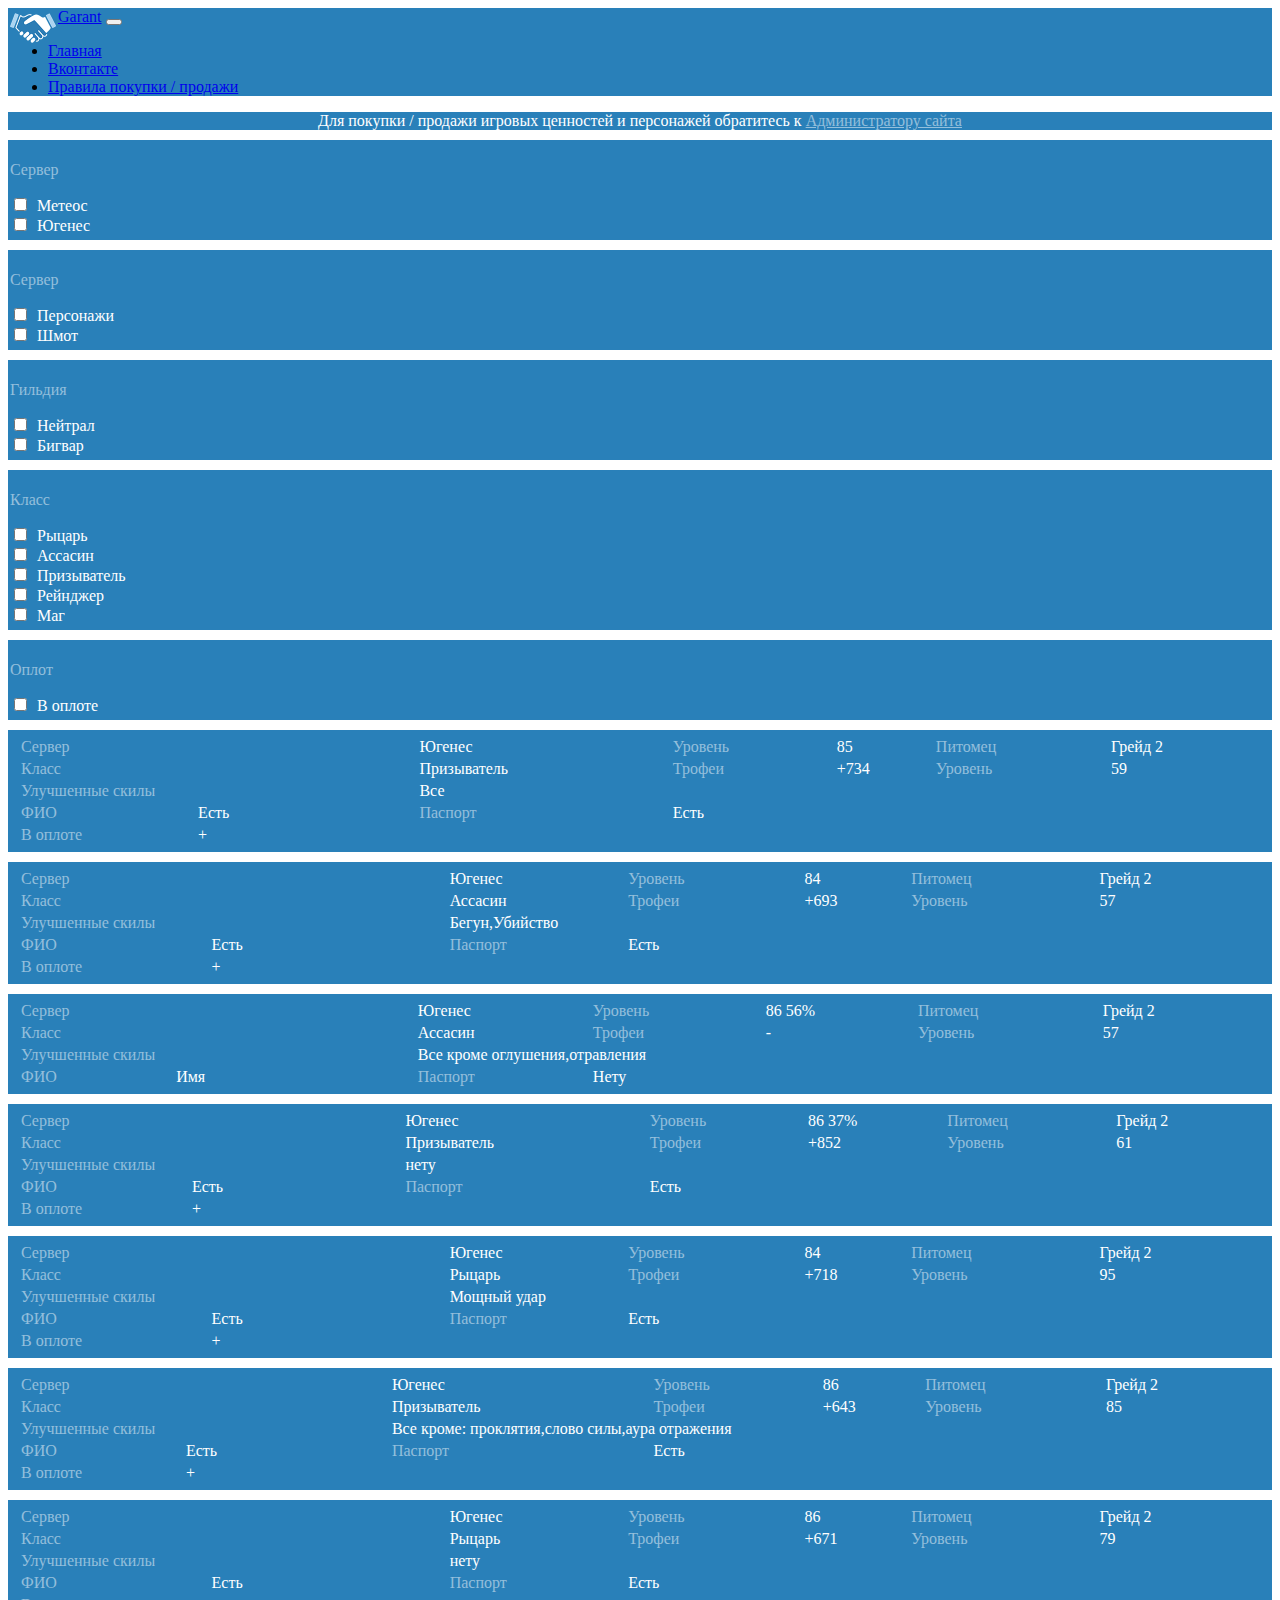
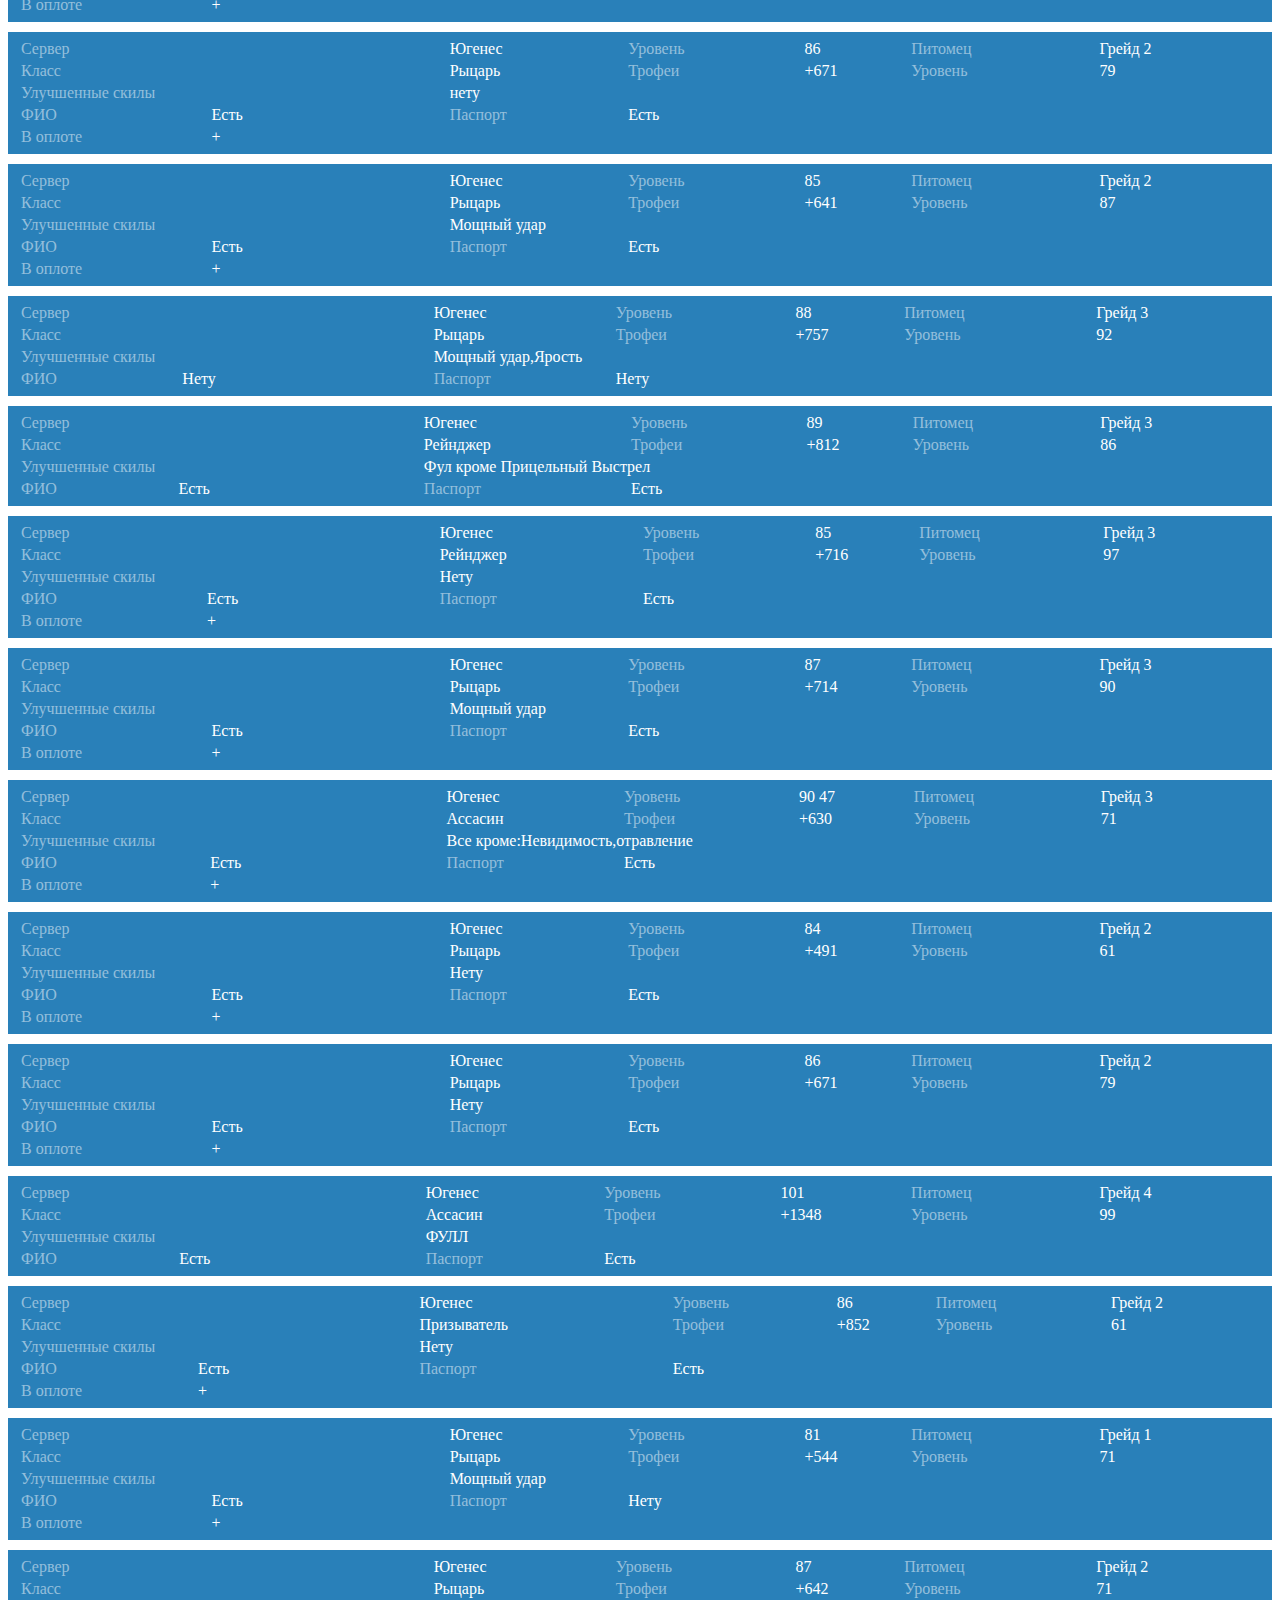
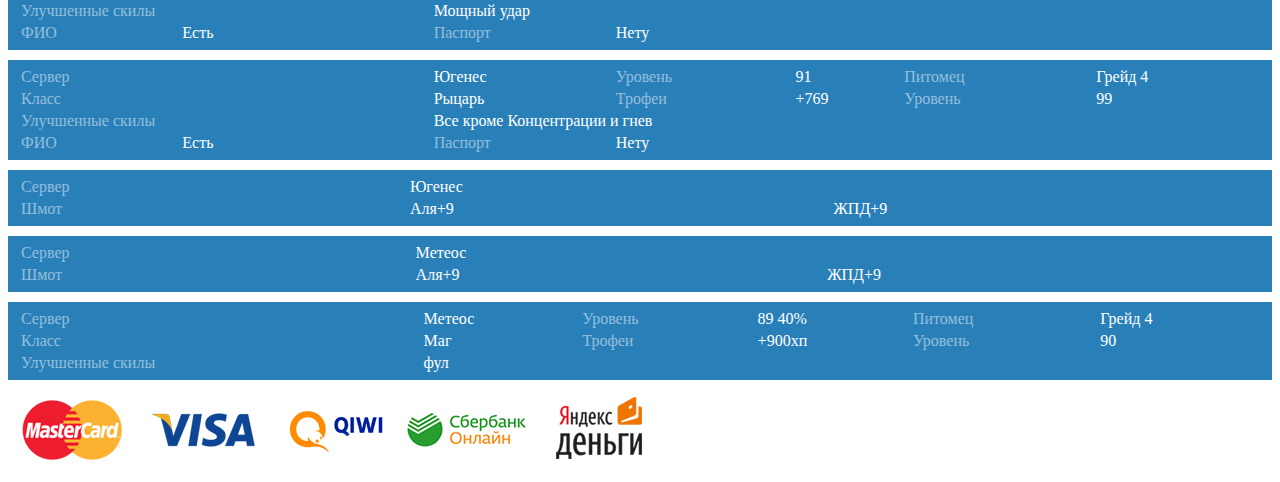
==== pers.html @ db68193c "Доавил персов из первого столбца" ====
<!DOCTYPE html>
<html>
<head>
	<title>Garant</title>
	<meta charset="utf-8">
	<meta name="language" content="ru">
	<meta name="keywords" content="">
	<meta name="description" content="">
	<meta name="viewport" content="width=device-width, initial-scale=1, user-scalable=yes, shrink-to-fit=no">
	<link rel="icon" href="img/21.png" type="images/png">
	<link rel="stylesheet" href="style.css">
	<link rel="stylesheet" href="https://maxcdn.bootstrapcdn.com/bootstrap/4.0.0-beta/css/bootstrap.min.css" integrity="sha384-/Y6pD6FV/Vv2HJnA6t+vslU6fwYXjCFtcEpHbNJ0lyAFsXTsjBbfaDjzALeQsN6M" crossorigin="anonymous">
			<!-- Put this script tag to the <head> of your page -->
<script type="text/javascript" src="https://vk.com/js/api/openapi.js?147"></script>
</head>
<body>
	<header class="container">
			<nav class="navbar navbar-expand-md navbar-dark MColor">
				<a class="navbar-brand" href="/">
					<img src="LOGO.png" class="LOGO" alt="">Garant</a>
				<button class="navbar-toggler" type="button" data-toggle="collapse" data-target="#navbarNav" aria-controls="navbarNav" aria-expanded="false" aria-label="Toggle navigation">
					<span class="navbar-toggler-icon"></span>
				</button>
				<div class="collapse navbar-collapse" id="navbarNav">
					<ul class="navbar-nav">
						<li class="nav-item">
							<a class="nav-link active" href="/">Главная</a>
						</li>
						<li class="nav-item">
							<a class="nav-link" target="_blank" href="https://vk.com/vladr2oboje">Вконтакте</a>
						</li>
						<li class="nav-item">
							<a class="nav-link" href="pravila.html ">Правила покупки / продажи</a>
						</li>
					</ul>
				</div>
			</nav>
	</header>

	<div class="toto container">
		<div class="row">
			<div class="col-3"></div>
			<div class="col-9">
				<p>Для покупки / продажи игровых ценностей и персонажей обратитесь к <a target="_blank" href="https://vk.com/write112931005">Администратору сайта</a></p>
			</div>
		</div>
	</div>
	
	<main class="container">
		<div class="row">
			<div class="col-md-3">
				<div class="container">
				<div class="row">
				<div class="col col-md-12 sort" id="sortser">
					<p class="name">Сервер</p>
					<label><input type="checkbox">Метеос</label>
					<label><input type="checkbox">Югенес</label>
				</div>
				<div class="sort col col-md-12" id="sorttype">
					<p class="name">Сервер</p>
					<label><input type="checkbox">Персонажи</label>
					<label><input type="checkbox">Шмот</label>
				</div>
				<div class="sort col col-md-12" id="sortnl">
					<p class="name">Гильдия</p>
					<label><input type="checkbox">Нейтрал</label>
					<label><input type="checkbox">Бигвар</label>
				</div>
				<div class="sort col col-md-12" id="sortcl">
					<p class="name">Класс</p>
					<label><input type="checkbox">Рыцарь</label>
					<label><input type="checkbox">Ассасин</label>
					<label><input type="checkbox">Призыватель</label>
					<label><input type="checkbox">Рейнджер</label>
					<label><input type="checkbox">Маг</label>
				</div>
				<div class="col col-md-12 sort" id="sortopl">
					<p class="name">Оплот</p>
					<label><input type="checkbox">В оплоте</label>
				</div>
				</div>
				</div>
			</div>
			<div class="col-md-9">
				<div class="pers">
					<table>
					<tr><td class="name">Сервер</td><td class="nl">Персонажи</td><td>Югенес</td><td class="name">Уровень</td><td>85</td><td class="name">Питомец</td><td>Грейд 2</td></tr>
					<tr><td class="name">Класс</td><td class="nl">Нейтрал</td><td>Призыватель</td><td class="name">Трофеи</td><td>+734</td><td class="name">Уровень</td><td>59</td></tr>
					<tr><td colspan="2" class="name">Улучшенные скилы</td><td colspan="5">Все</td></tr>
					<tr><td class="name">ФИО</td><td>Есть</td><td class="name">Паспорт</td><td>Есть</td></tr>
					<tr><td class="name">В оплоте</td><td>+</td></tr>

					</table>
				</div> 
				<div class="pers">
					<table>
					<tr><td class="name">Сервер</td><td class="nl">Персонажи</td><td>Югенес</td><td class="name">Уровень</td><td>84</td><td class="name">Питомец</td><td>Грейд 2</td></tr>
					<tr><td class="name">Класс</td><td class="nl">Нейтрал</td><td>Ассасин</td><td class="name">Трофеи</td><td>+693</td><td class="name">Уровень</td><td>57</td></tr>
					<tr><td colspan="2" class="name">Улучшенные скилы</td><td colspan="5">Бегун,Убийство</td></tr>
					<tr><td class="name">ФИО</td><td>Есть</td><td class="name">Паспорт</td><td>Есть</td></tr>
					<tr><td class="name">В оплоте</td><td>+</td></tr>

					</table>
				</div> 
				<div class="pers">
					<table>
					<tr><td class="name">Сервер</td><td class="nl">Персонажи</td><td>Югенес</td><td class="name">Уровень</td><td>86 56%</td><td class="name">Питомец</td><td>Грейд 2</td></tr>
					<tr><td class="name">Класс</td><td class="nl">Нейтрал</td><td>Ассасин</td><td class="name">Трофеи</td><td>-</td><td class="name">Уровень</td><td>57</td></tr>
					<tr><td colspan="2" class="name">Улучшенные скилы</td><td colspan="5">Все кроме оглушения,отравления
					<tr><td class="name">ФИО</td><td>Имя</td><td class="name">Паспорт</td><td>Нету</td></tr>

					</table>
				</div>
				<div class="pers">
					<table>
					<tr><td class="name">Сервер</td><td class="nl">Персонажи</td><td>Югенес</td><td class="name">Уровень</td><td>86 37%</td><td class="name">Питомец</td><td>Грейд 2</td></tr>
					<tr><td class="name">Класс</td><td class="nl">Нейтрал</td><td>Призыватель</td><td class="name">Трофеи</td><td>+852</td><td class="name">Уровень</td><td>61</td></tr>
					<tr><td colspan="2" class="name">Улучшенные скилы</td><td colspan="5">нету</td></tr>
					<tr><td class="name">ФИО</td><td>Есть</td><td class="name">Паспорт</td><td>Есть</td></tr>
					<tr><td class="name">В оплоте</td><td>+</td></tr>

					</table>
				</div> 
				<div class="pers">
					<table>
					<tr><td class="name">Сервер</td><td class="nl">Персонажи</td><td>Югенес</td><td class="name">Уровень</td><td>84</td><td class="name">Питомец</td><td>Грейд 2</td></tr>
					<tr><td class="name">Класс</td><td class="nl">Нейтрал</td><td>Рыцарь</td><td class="name">Трофеи</td><td>+718</td><td class="name">Уровень</td><td>95</td></tr>
					<tr><td colspan="2" class="name">Улучшенные скилы</td><td colspan="5">Мощный удар</td></tr>
					<tr><td class="name">ФИО</td><td>Есть</td><td class="name">Паспорт</td><td>Есть</td></tr>
					<tr><td class="name">В оплоте</td><td>+</td></tr>

					</table>
				</div> 
				<div class="pers">
					<table>
					<tr><td class="name">Сервер</td><td class="nl">Персонажи</td><td>Югенес</td><td class="name">Уровень</td><td>86</td><td class="name">Питомец</td><td>Грейд 2</td></tr>
					<tr><td class="name">Класс</td><td class="nl">Нейтрал</td><td>Призыватель</td><td class="name">Трофеи</td><td>+643</td><td class="name">Уровень</td><td>85</td></tr>
					<tr><td colspan="2" class="name">Улучшенные скилы</td><td colspan="5">Все кроме: проклятия,слово силы,аура отражения</td></tr>
					<tr><td class="name">ФИО</td><td>Есть</td><td class="name">Паспорт</td><td>Есть</td></tr>
					<tr><td class="name">В оплоте</td><td>+</td></tr>

					</table>
				</div>
				<div class="pers">
					<table>
					<tr><td class="name">Сервер</td><td class="nl">Персонажи</td><td>Югенес</td><td class="name">Уровень</td><td>86</td><td class="name">Питомец</td><td>Грейд 2</td></tr>
					<tr><td class="name">Класс</td><td class="nl">Нейтрал</td><td>Рыцарь</td><td class="name">Трофеи</td><td>+671</td><td class="name">Уровень</td><td>79</td></tr>
					<tr><td colspan="2" class="name">Улучшенные скилы</td><td colspan="5">нету</td></tr>
					<tr><td class="name">ФИО</td><td>Есть</td><td class="name">Паспорт</td><td>Есть</td></tr>
					<tr><td class="name">В оплоте</td><td>+</td></tr>

					</table>
				</div>
				<div class="pers">
					<table>
					<tr><td class="name">Сервер</td><td class="nl">Персонажи</td><td>Югенес</td><td class="name">Уровень</td><td>86</td><td class="name">Питомец</td><td>Грейд 2</td></tr>
					<tr><td class="name">Класс</td><td class="nl">Нейтрал</td><td>Рыцарь</td><td class="name">Трофеи</td><td>+671</td><td class="name">Уровень</td><td>79</td></tr>
					<tr><td colspan="2" class="name">Улучшенные скилы</td><td colspan="5">нету</td></tr>
					<tr><td class="name">ФИО</td><td>Есть</td><td class="name">Паспорт</td><td>Есть</td></tr>
					<tr><td class="name">В оплоте</td><td>+</td></tr>

					</table>
				</div>
				<div class="pers">
					<table>
					<tr><td class="name">Сервер</td><td class="nl">Персонажи</td><td>Югенес</td><td class="name">Уровень</td><td>85</td><td class="name">Питомец</td><td>Грейд 2</td></tr>
					<tr><td class="name">Класс</td><td class="nl">Нейтрал</td><td>Рыцарь</td><td class="name">Трофеи</td><td>+641</td><td class="name">Уровень</td><td>87</td></tr>
					<tr><td colspan="2" class="name">Улучшенные скилы</td><td colspan="5">Мощный удар</td></tr>
					<tr><td class="name">ФИО</td><td>Есть</td><td class="name">Паспорт</td><td>Есть</td></tr>
					<tr><td class="name">В оплоте</td><td>+</td></tr>

					</table>
				</div>
				<div class="pers">
					<table>
					<tr><td class="name">Сервер</td><td class="nl">Персонажи</td><td>Югенес</td><td class="name">Уровень</td><td>88</td><td class="name">Питомец</td><td>Грейд 3</td></tr>
					<tr><td class="name">Класс</td><td class="nl">Нейтрал</td><td>Рыцарь</td><td class="name">Трофеи</td><td>+757</td><td class="name">Уровень</td><td>92</td></tr>
					<tr><td colspan="2" class="name">Улучшенные скилы</td><td colspan="5">Мощный удар,Ярость</td></tr>
					<tr><td class="name">ФИО</td><td>Нету</td><td class="name">Паспорт</td><td>Нету</td></tr>
					</table>
				</div>
				</div>
				<div class="pers">
					<table>
					<tr><td class="name">Сервер</td><td class="nl">Персонажи</td><td>Югенес</td><td class="name">Уровень</td><td>89</td><td class="name">Питомец</td><td>Грейд 3</td></tr>
					<tr><td class="name">Класс</td><td class="nl">Нейтрал</td><td>Рейнджер</td><td class="name">Трофеи</td><td>+812</td><td class="name">Уровень</td><td>86</td></tr>
					<tr><td colspan="2" class="name">Улучшенные скилы</td><td colspan="5">Фул кроме Прицельный Выстрел</td></tr>
					<tr><td class="name">ФИО</td><td>Есть</td><td class="name">Паспорт</td><td>Есть</td></tr>
					</table>
				</div>
				<div class="pers">
					<table>
					<tr><td class="name">Сервер</td><td class="nl">Персонажи</td><td>Югенес</td><td class="name">Уровень</td><td>85</td><td class="name">Питомец</td><td>Грейд 3</td></tr>
					<tr><td class="name">Класс</td><td class="nl">Нейтрал</td><td>Рейнджер</td><td class="name">Трофеи</td><td>+716</td><td class="name">Уровень</td><td>97</td></tr>
					<tr><td colspan="2" class="name">Улучшенные скилы</td><td colspan="5">Нету</td></tr>
					<tr><td class="name">ФИО</td><td>Есть</td><td class="name">Паспорт</td><td>Есть</td></tr>
					<tr><td class="name">В оплоте</td><td>+</td></tr>
					</table>
				</div>
				<div class="pers">
					<table>
					<tr><td class="name">Сервер</td><td class="nl">Персонажи</td><td>Югенес</td><td class="name">Уровень</td><td>87</td><td class="name">Питомец</td><td>Грейд 3</td></tr>
					<tr><td class="name">Класс</td><td class="nl">Нейтрал</td><td>Рыцарь</td><td class="name">Трофеи</td><td>+714</td><td class="name">Уровень</td><td>90</td></tr>
					<tr><td colspan="2" class="name">Улучшенные скилы</td><td colspan="5">Мощный удар</td></tr>
					<tr><td class="name">ФИО</td><td>Есть</td><td class="name">Паспорт</td><td>Есть</td></tr>
					<tr><td class="name">В оплоте</td><td>+</td></tr>
					</table>
				</div>
				<div class="pers">
					<table>
					<tr><td class="name">Сервер</td><td class="nl">Персонажи</td><td>Югенес</td><td class="name">Уровень</td><td>90 47</td><td class="name">Питомец</td><td>Грейд 3</td></tr>
					<tr><td class="name">Класс</td><td class="nl">Нейтрал</td><td>Ассасин</td><td class="name">Трофеи</td><td>+630</td><td class="name">Уровень</td><td>71</td></tr>
					<tr><td colspan="2" class="name">Улучшенные скилы</td><td colspan="5"> Все кроме:Невидимость,отравление</td></tr>
					<tr><td class="name">ФИО</td><td>Есть</td><td class="name">Паспорт</td><td>Есть</td></tr>
					<tr><td class="name">В оплоте</td><td>+</td></tr>
					</table>
				</div>
				<div class="pers">
					<table>
					<tr><td class="name">Сервер</td><td class="nl">Персонажи</td><td>Югенес</td><td class="name">Уровень</td><td>84</td><td class="name">Питомец</td><td>Грейд 2</td></tr>
					<tr><td class="name">Класс</td><td class="nl">Нейтрал</td><td>Рыцарь</td><td class="name">Трофеи</td><td>+491</td><td class="name">Уровень</td><td>61</td></tr>
					<tr><td colspan="2" class="name">Улучшенные скилы</td><td colspan="5">Нету</td></tr>
					<tr><td class="name">ФИО</td><td>Есть</td><td class="name">Паспорт</td><td>Есть</td></tr>
					<tr><td class="name">В оплоте</td><td>+</td></tr>
					</table>
				</div>
				<div class="pers">
					<table>
					<tr><td class="name">Сервер</td><td class="nl">Персонажи</td><td>Югенес</td><td class="name">Уровень</td><td>86</td><td class="name">Питомец</td><td>Грейд 2</td></tr>
					<tr><td class="name">Класс</td><td class="nl">Нейтрал</td><td>Рыцарь</td><td class="name">Трофеи</td><td>+671</td><td class="name">Уровень</td><td>79</td></tr>
					<tr><td colspan="2" class="name">Улучшенные скилы</td><td colspan="5">Нету</td></tr>
					<tr><td class="name">ФИО</td><td>Есть</td><td class="name">Паспорт</td><td>Есть</td></tr>
					<tr><td class="name">В оплоте</td><td>+</td></tr>
					</table>
				</div>
				<div class="pers">
					<table>
					<tr><td class="name">Сервер</td><td class="nl">Персонажи</td><td>Югенес</td><td class="name">Уровень</td><td>101</td><td class="name">Питомец</td><td>Грейд 4</td></tr>
					<tr><td class="name">Класс</td><td class="nl">Нейтрал</td><td>Ассасин</td><td class="name">Трофеи</td><td>+1348</td><td class="name">Уровень</td><td>99</td></tr>
					<tr><td colspan="2" class="name">Улучшенные скилы</td><td colspan="5">ФУЛЛ</td></tr>
					<tr><td class="name">ФИО</td><td>Есть</td><td class="name">Паспорт</td><td>Есть</td></tr>
					</table>
				</div>
				<div class="pers">
					<table>
					<tr><td class="name">Сервер</td><td class="nl">Персонажи</td><td>Югенес</td><td class="name">Уровень</td><td>86</td><td class="name">Питомец</td><td>Грейд 2</td></tr>
					<tr><td class="name">Класс</td><td class="nl">Нейтрал</td><td>Призыватель</td><td class="name">Трофеи</td><td>+852</td><td class="name">Уровень</td><td>61</td></tr>
					<tr><td colspan="2" class="name">Улучшенные скилы</td><td colspan="5">Нету</td></tr>
					<tr><td class="name">ФИО</td><td>Есть</td><td class="name">Паспорт</td><td>Есть</td></tr>
					<tr><td class="name">В оплоте</td><td>+</td></tr>
					</table>
				</div>
				<div class="pers">
					<table>
					<tr><td class="name">Сервер</td><td class="nl">Персонажи</td><td>Югенес</td><td class="name">Уровень</td><td>81</td><td class="name">Питомец</td><td>Грейд 1</td></tr>
					<tr><td class="name">Класс</td><td class="nl">Нейтрал</td><td>Рыцарь</td><td class="name">Трофеи</td><td>+544</td><td class="name">Уровень</td><td>71</td></tr>
					<tr><td colspan="2" class="name">Улучшенные скилы</td><td colspan="5">Мощный удар</td></tr>
					<tr><td class="name">ФИО</td><td>Есть</td><td class="name">Паспорт</td><td>Нету</td></tr>
					<tr><td class="name">В оплоте</td><td>+</td></tr>
					</table>
				</div>
				<div class="pers">
					<table>
					<tr><td class="name">Сервер</td><td class="nl">Персонажи</td><td>Югенес</td><td class="name">Уровень</td><td>87</td><td class="name">Питомец</td><td>Грейд 2</td></tr>
					<tr><td class="name">Класс</td><td class="nl">Нейтрал</td><td>Рыцарь</td><td class="name">Трофеи</td><td>+642</td><td class="name">Уровень</td><td>71</td></tr>
					<tr><td colspan="2" class="name">Улучшенные скилы</td><td colspan="5">Мощный удар</td></tr>
					<tr><td class="name">ФИО</td><td>Есть</td><td class="name">Паспорт</td><td>Нету</td></tr>
					</table>
				</div>
				<div class="pers">
					<table>
					<tr><td class="name">Сервер</td><td class="nl">Персонажи</td><td>Югенес</td><td class="name">Уровень</td><td>91</td><td class="name">Питомец</td><td>Грейд 4</td></tr>
					<tr><td class="name">Класс</td><td class="nl">Нейтрал</td><td>Рыцарь</td><td class="name">Трофеи</td><td>+769</td><td class="name">Уровень</td><td>99</td></tr>
					<tr><td colspan="2" class="name">Улучшенные скилы</td><td colspan="5">Все кроме Концентрации и гнев </td></tr>
					<tr><td class="name">ФИО</td><td>Есть</td><td class="name">Паспорт</td><td>Нету</td></tr>
					</table>
				</div>





				<div class="pers">
					<table>
					<tr><td class="name">Сервер</td><td>Югенес</td> </tr>
					<tr><td class="name">Шмот</td><td>Аля+9</td><td>ЖПД+9</td></tr>
					</table>
				</div>
				<div class="pers">
					<table>
					<tr><td class="name">Сервер</td><td>Метеос</td> </tr>
					<tr><td class="name">Шмот</td><td>Аля+9</td><td>ЖПД+9</td></tr>
					</table>
				</div>
				<div class="pers">
					<table>
					<tr><td class="name">Сервер</td><td class="nl">Персонажи</td><td>Метеос</td><td class="name">Уровень</td><td>89 40%</td><td class="name">Питомец</td><td>Грейд 4</td></tr>
					<tr><td class="name">Класс</td><td class="nl">Бигвар</td><td>Маг</td><td class="name">Трофеи</td><td>+900хп</td><td class="name">Уровень</td><td>90</td></tr>
					<tr><td colspan="2" class="name">Улучшенные скилы</td><td colspan="5">фул</td></tr>
					</table>
				</div> 
			</div>
		</div>
		<div class="payments text-center">
			<img src="img/mastercard.png" alt="">
			<img src="img/visa.png" alt="">
			<img src="img/qiwi.png" alt="">
			<img src="img/sberbank.png" alt="">
			<img src="img/yandexmoney.png" alt="">
		</div>
	</main>
<script src="http://code.jquery.com/jquery-3.2.1.min.js" integrity="sha256-hwg4gsxgFZhOsEEamdOYGBf13FyQuiTwlAQgxVSNgt4=" crossorigin="anonymous"></script>
<script src="https://cdnjs.cloudflare.com/ajax/libs/popper.js/1.11.0/umd/popper.min.js" integrity="sha384-b/U6ypiBEHpOf/4+1nzFpr53nxSS+GLCkfwBdFNTxtclqqenISfwAzpKaMNFNmj4" crossorigin="anonymous"></script>
<script src="https://maxcdn.bootstrapcdn.com/bootstrap/4.0.0-beta/js/bootstrap.min.js" integrity="sha384-h0AbiXch4ZDo7tp9hKZ4TsHbi047NrKGLO3SEJAg45jXxnGIfYzk4Si90RDIqNm1" crossorigin="anonymous"></script>

<script type="text/javascript">
	let allsort;
	function sort(path) {
		allsort += 1;
		let notall = true;
		$(path + ' input').each(function(){
			let text = $(this).parent().text();
			if ($(this).prop('checked')) {
				notall = false;
				$('td:contains("' + text +'")').parents(".pers").each(function(){
					$(this).val(parseInt($(this).val()) + 1);
				});
			}
		});
		if (notall) {
			$(".pers").each(function(){
				$(this).val(parseInt($(this).val()) + 1);
			});
		}
	}

	function hideshow() {
		$(".pers").each(function(){
			if (parseInt($(this).val()) == allsort) {
				$(this).slideDown();
			} else {
				$(this).slideUp();
			}
		});
	}

	$('.sort input').click(function(){
		allsort = 0;
		$(".pers").val(0);
		sort("#sortser");
		sort("#sorttype");
		sort("#sortnl");
		sort("#sortcl");
		sort("#sortopl");
		hideshow();
	});

</script>
</body>
</html>
---- style.css ----
.LOGO{
	position: absolute;
	margin: -5px 0 0 -50px;
}
.navbar-brand{
	padding-left: 50px;
}
.navbar-brand img{
	width: 50px;
	height: 50px;
}
.MColor{
	background-color: #2980b9;
}
.main-bages{
	margin: 30px 0;
}
.main-bages p{
	background-color: #2980b9;
	line-height: 100px;
	color: white;
	transition: all 0.2s 0.0s ease;
	margin: 0;
}
.main-bages a:hover{
	text-decoration: none;
}
.main-bages a:hover p{
	background-color: #3498db;
	font-size: 1.5em;
}
.comment_label{
	line-height: 40px;
	color: white;
	font-size: 1em;
}
.pers{
	background-color: #2980b9;
	margin: 10px 0;
	padding: 5px 10px;
}
.pers td{
	color: white;
}
.pers p{
	color: white;
	display: inline-block;
}
.pers table{
	width: 100%;
}
.pers .name{
	color: rgba(255,255,255,.5);
}
.pers .nl{
	color: #2980b9;
}
.sort{
	background-color: #2980b9;
	margin: 10px 0;
	padding: 5px 2px !important;
}
.sort label{
	color: white;
	display: block;
}
.sort input{
	margin-right: 10px;
}
.sort .name{
	color: rgba(255,255,255,.5);
}
.toto {
	background-color:  #2980b9;
	background-clip: content-box;
	margin-top: 10px;
	color: white;
}
.toto p{
	margin: 5px 10px;
	text-align: center;
}
.toto a{
	color: rgba(255,255,255,.5);
}
.toto a:hover{
	color: rgba(255,255,255,1);
}
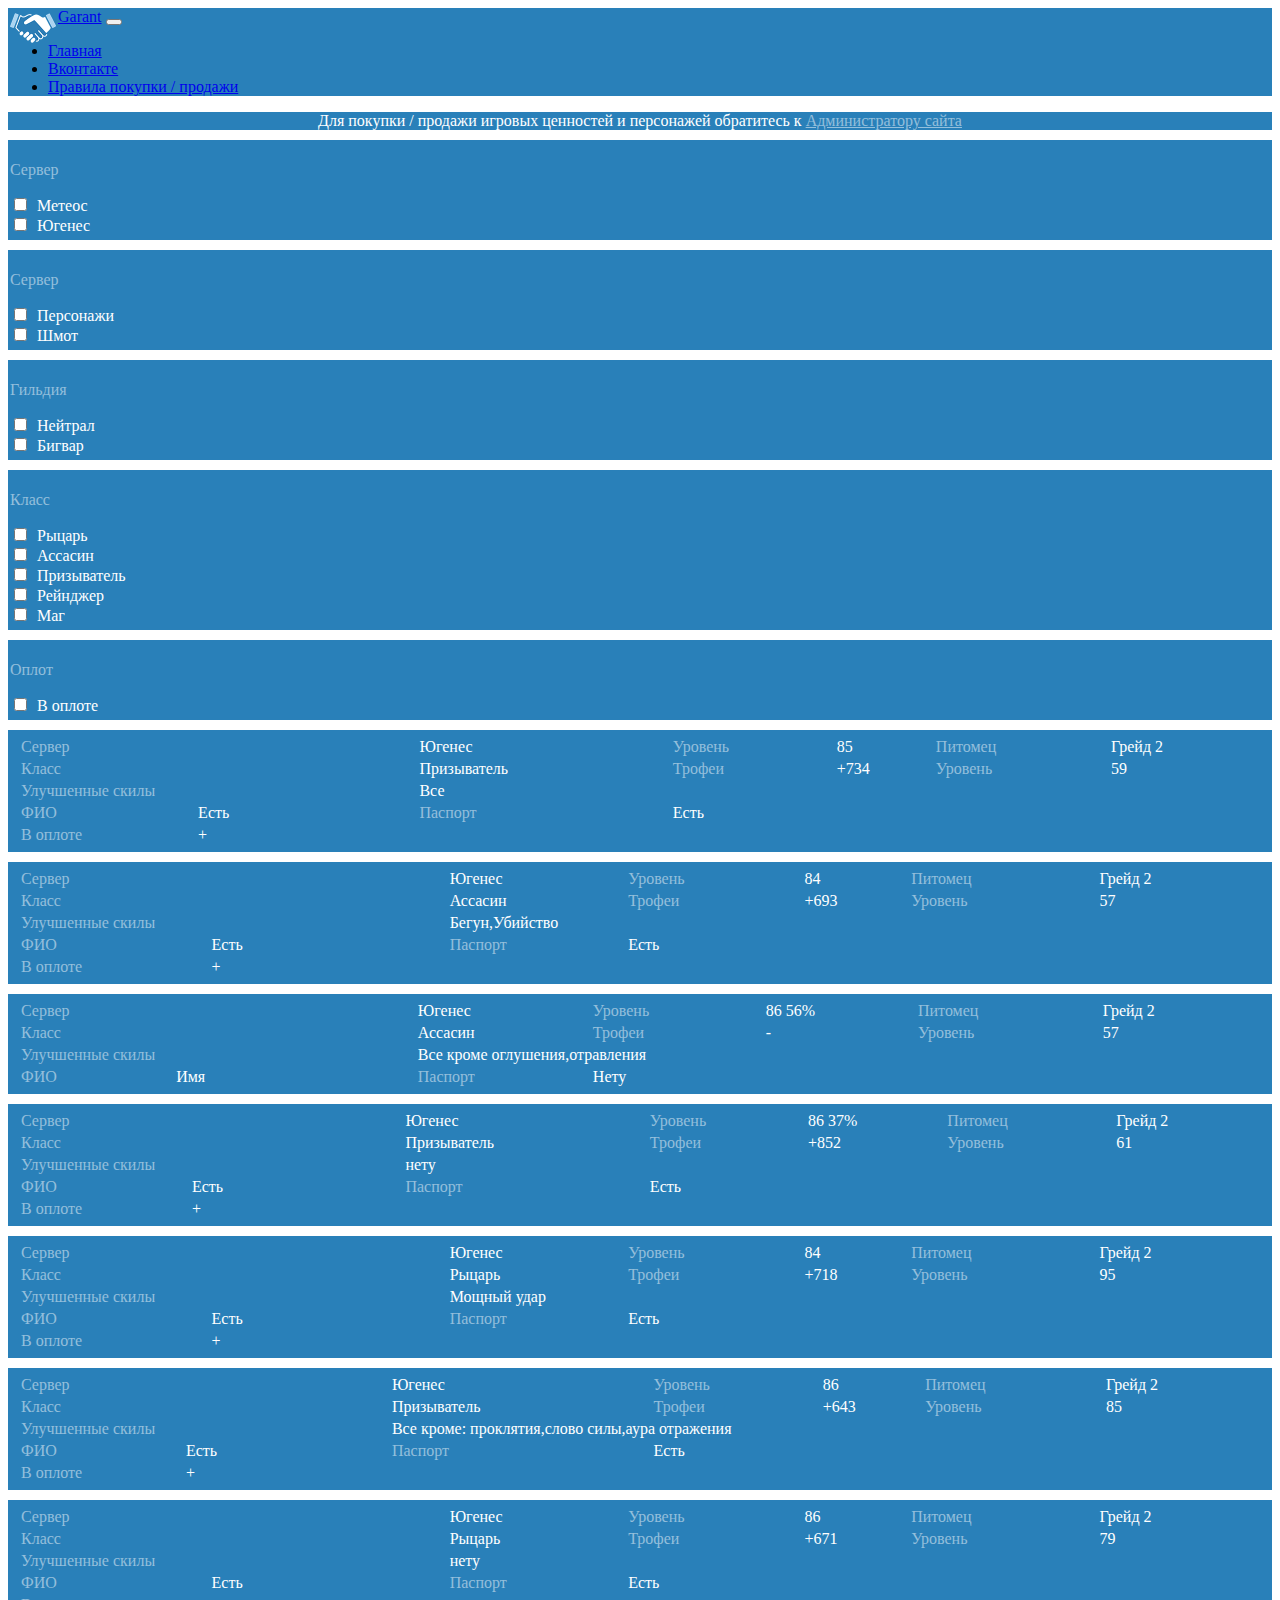
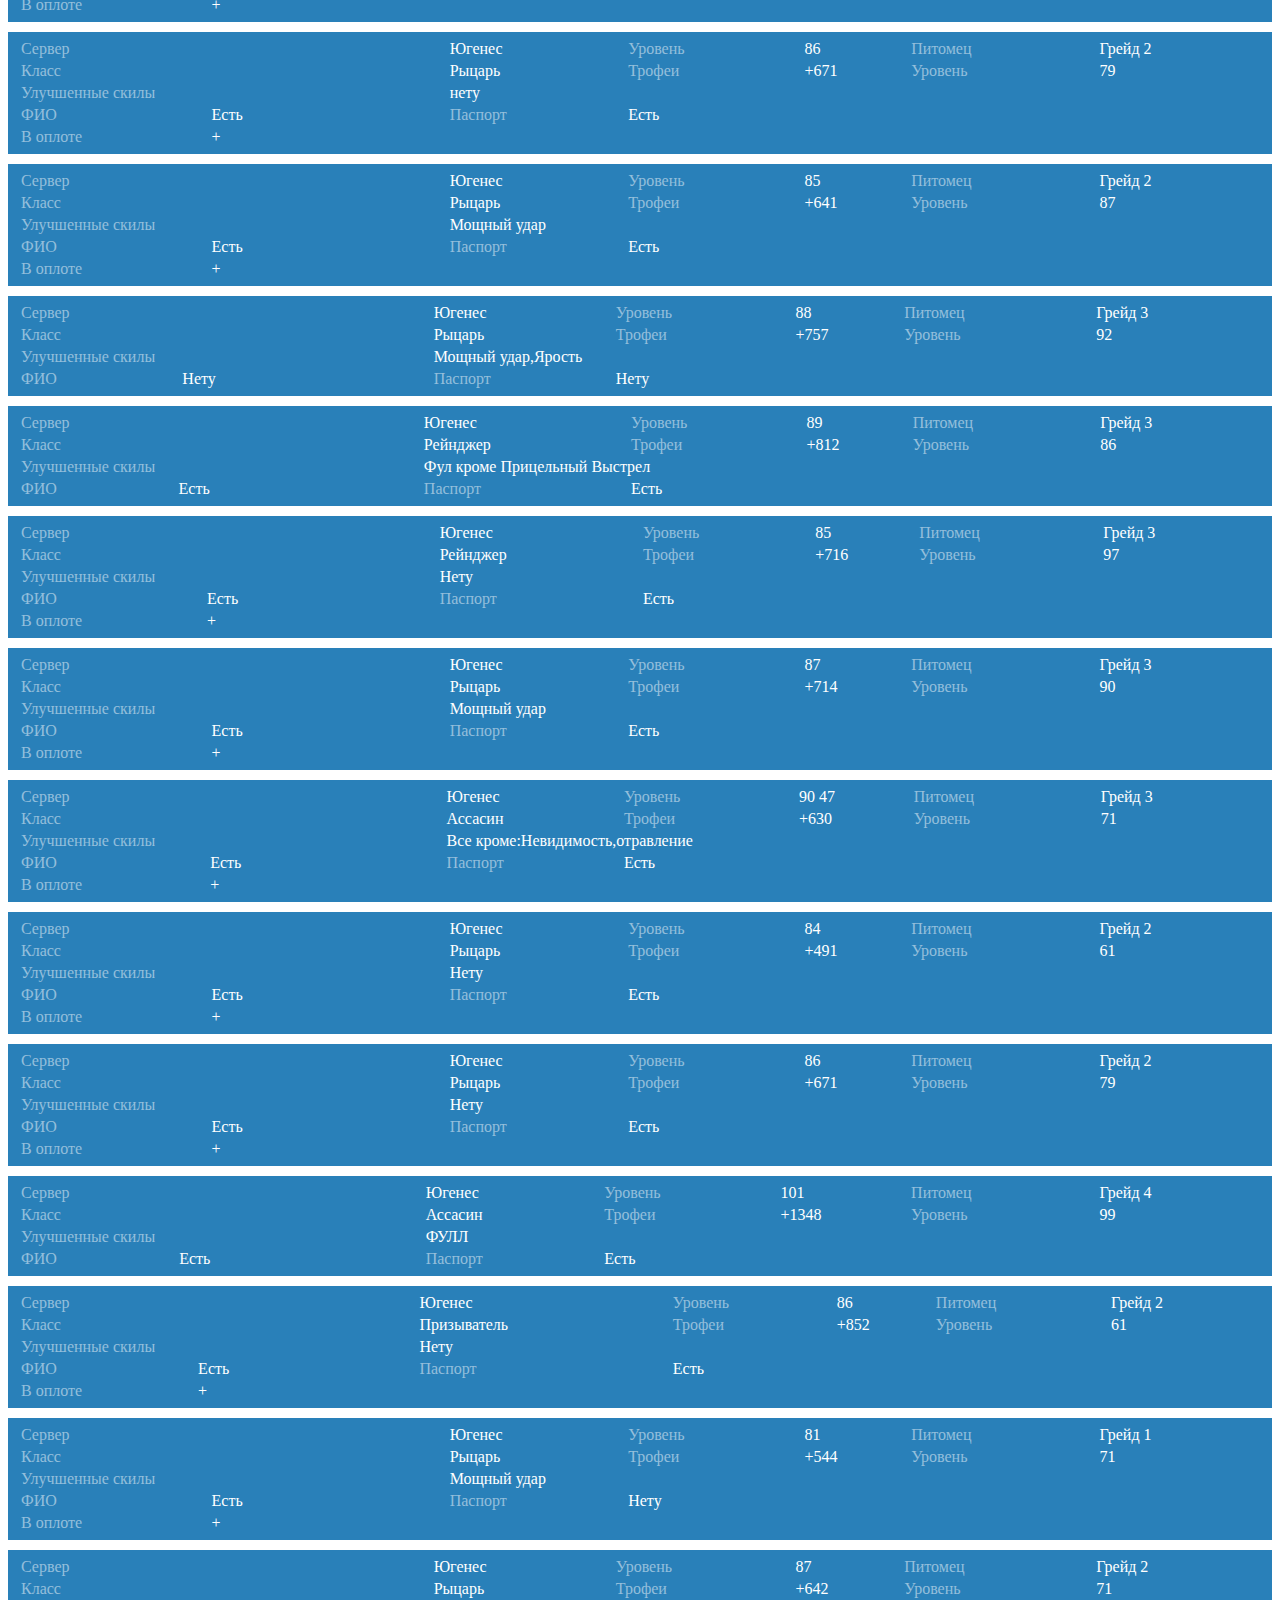
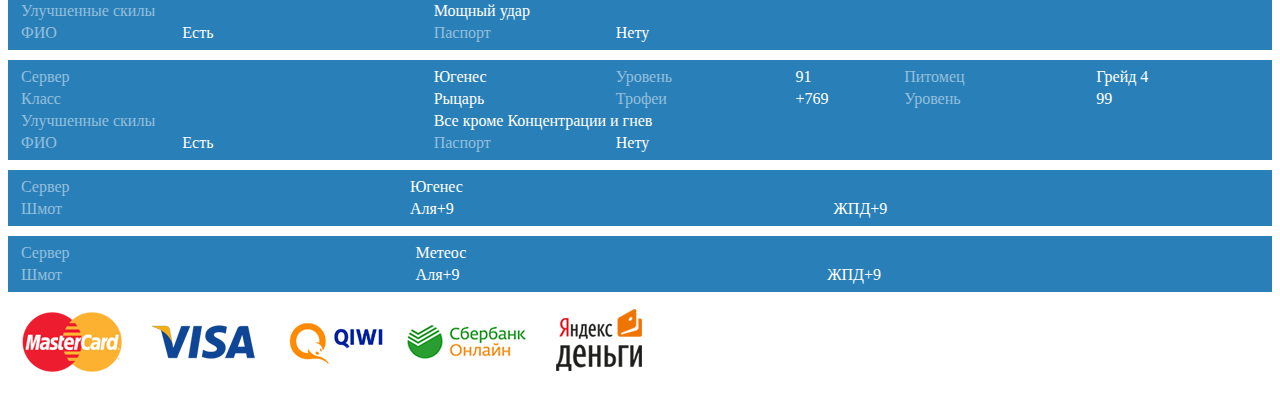
==== commit a6eb00ec: "dssds" ====
--- a/pers.html
+++ b/pers.html
@@ -275,11 +275,6 @@
 					<tr><td class="name">ФИО</td><td>Есть</td><td class="name">Паспорт</td><td>Нету</td></tr>
 					</table>
 				</div>
-
-
-
-
-
 				<div class="pers">
 					<table>
 					<tr><td class="name">Сервер</td><td>Югенес</td> </tr>
@@ -292,13 +287,6 @@
 					<tr><td class="name">Шмот</td><td>Аля+9</td><td>ЖПД+9</td></tr>
 					</table>
 				</div>
-				<div class="pers">
-					<table>
-					<tr><td class="name">Сервер</td><td class="nl">Персонажи</td><td>Метеос</td><td class="name">Уровень</td><td>89 40%</td><td class="name">Питомец</td><td>Грейд 4</td></tr>
-					<tr><td class="name">Класс</td><td class="nl">Бигвар</td><td>Маг</td><td class="name">Трофеи</td><td>+900хп</td><td class="name">Уровень</td><td>90</td></tr>
-					<tr><td colspan="2" class="name">Улучшенные скилы</td><td colspan="5">фул</td></tr>
-					</table>
-				</div> 
 			</div>
 		</div>
 		<div class="payments text-center">
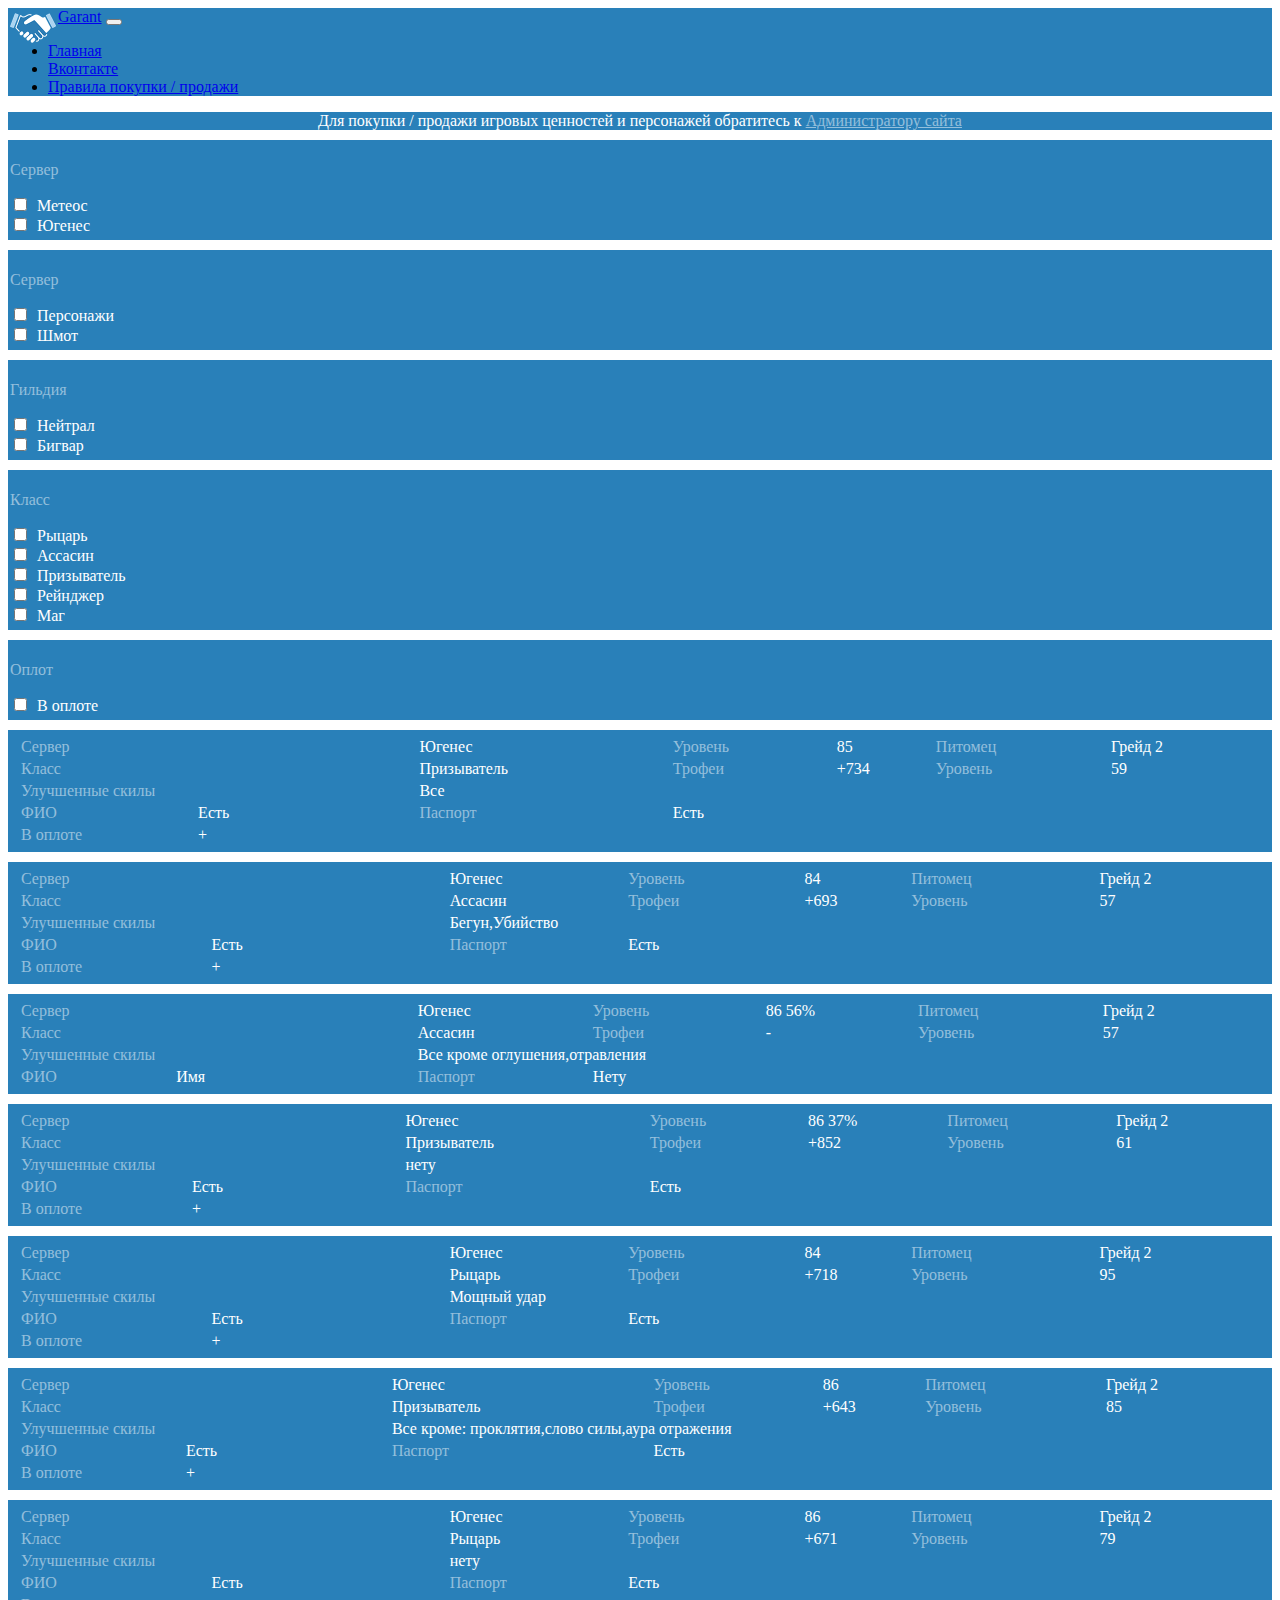
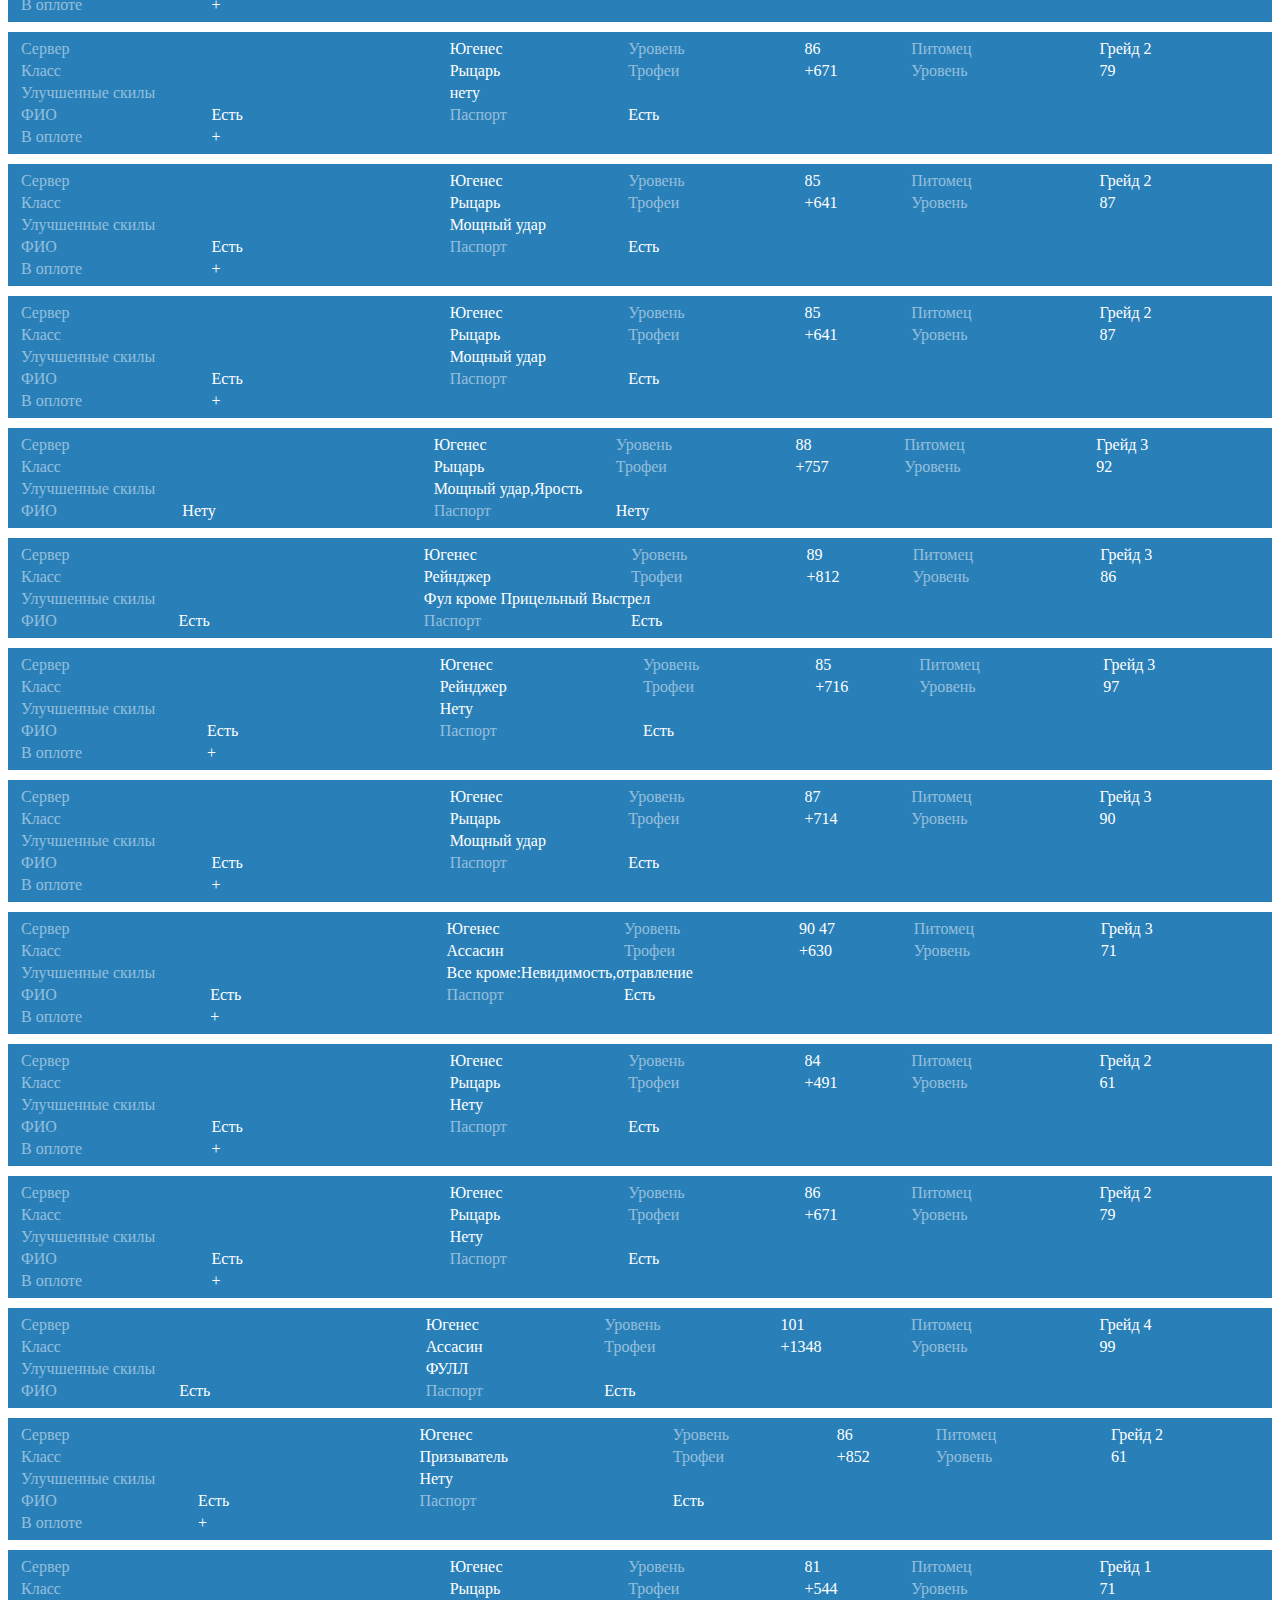
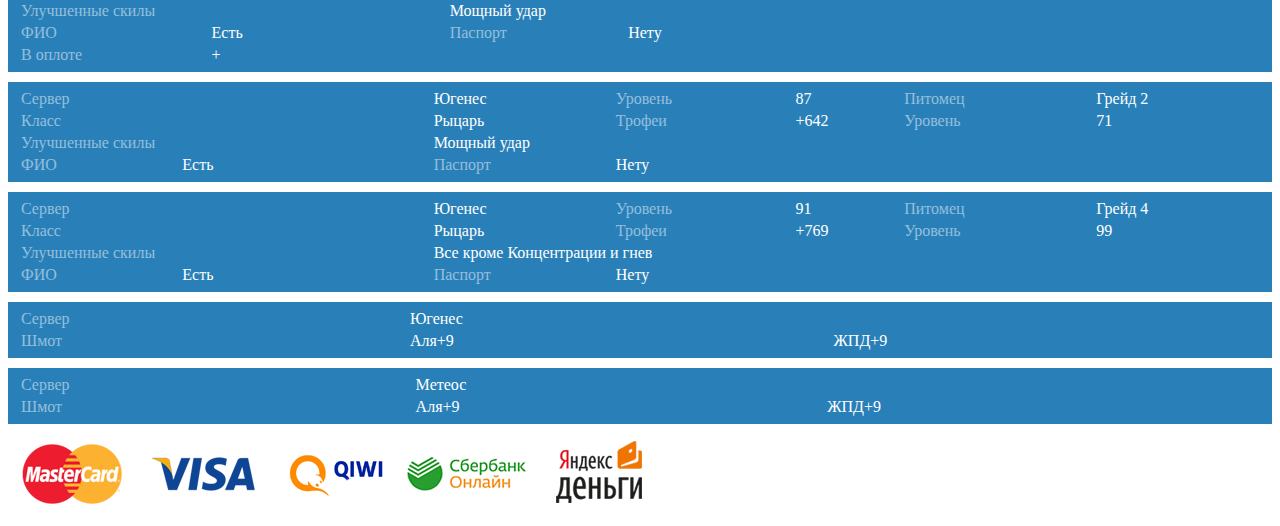
==== commit 1ce7ffcd: "провер" ====
--- a/pers.html
+++ b/pers.html
@@ -173,6 +173,16 @@
 				</div>
 				<div class="pers">
 					<table>
+					<tr><td class="name">Сервер</td><td class="nl">Персонажи</td><td>Югенес</td><td class="name">Уровень</td><td>85</td><td class="name">Питомец</td><td>Грейд 2</td></tr>
+					<tr><td class="name">Класс</td><td class="nl">Нейтрал</td><td>Рыцарь</td><td class="name">Трофеи</td><td>+641</td><td class="name">Уровень</td><td>87</td></tr>
+					<tr><td colspan="2" class="name">Улучшенные скилы</td><td colspan="5">Мощный удар</td></tr>
+					<tr><td class="name">ФИО</td><td>Есть</td><td class="name">Паспорт</td><td>Есть</td></tr>
+					<tr><td class="name">В оплоте</td><td>+</td></tr>
+
+					</table>
+				</div>
+				<div class="pers">
+					<table>
 					<tr><td class="name">Сервер</td><td class="nl">Персонажи</td><td>Югенес</td><td class="name">Уровень</td><td>88</td><td class="name">Питомец</td><td>Грейд 3</td></tr>
 					<tr><td class="name">Класс</td><td class="nl">Нейтрал</td><td>Рыцарь</td><td class="name">Трофеи</td><td>+757</td><td class="name">Уровень</td><td>92</td></tr>
 					<tr><td colspan="2" class="name">Улучшенные скилы</td><td colspan="5">Мощный удар,Ярость</td></tr>
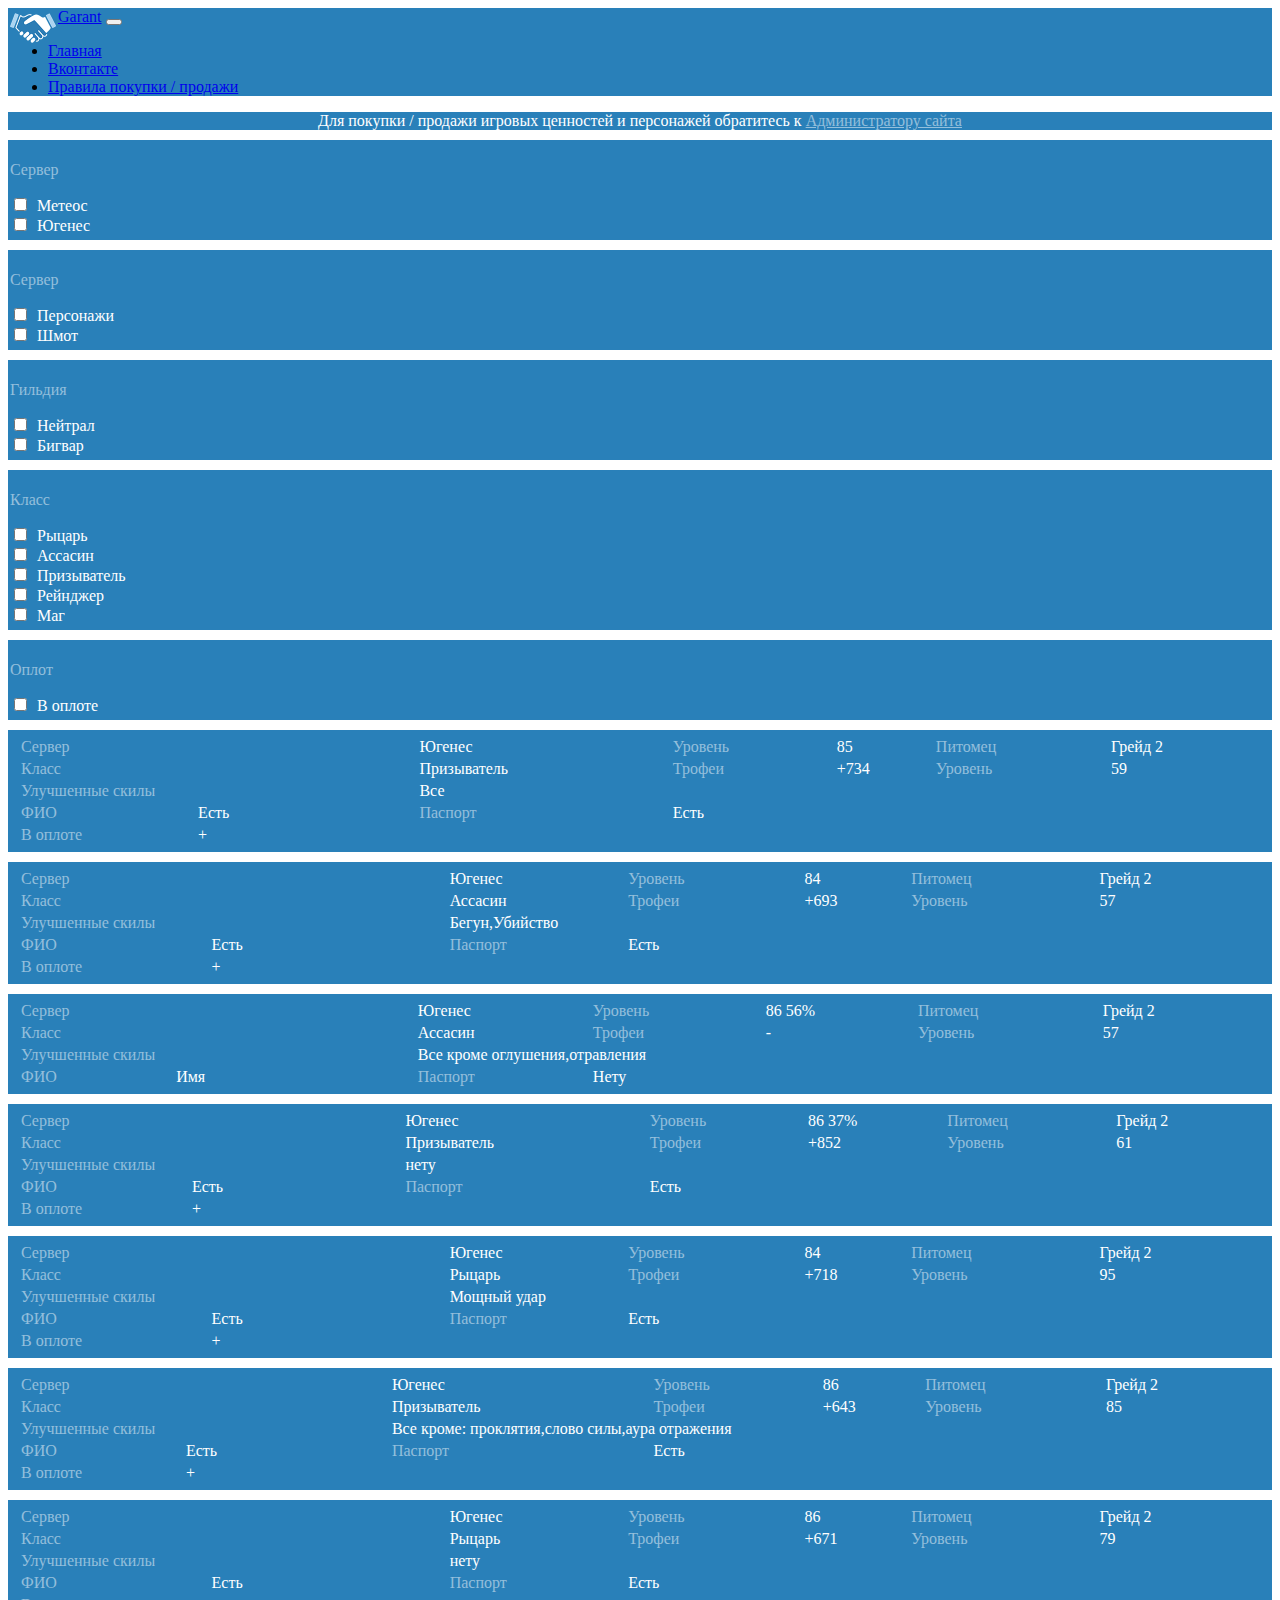
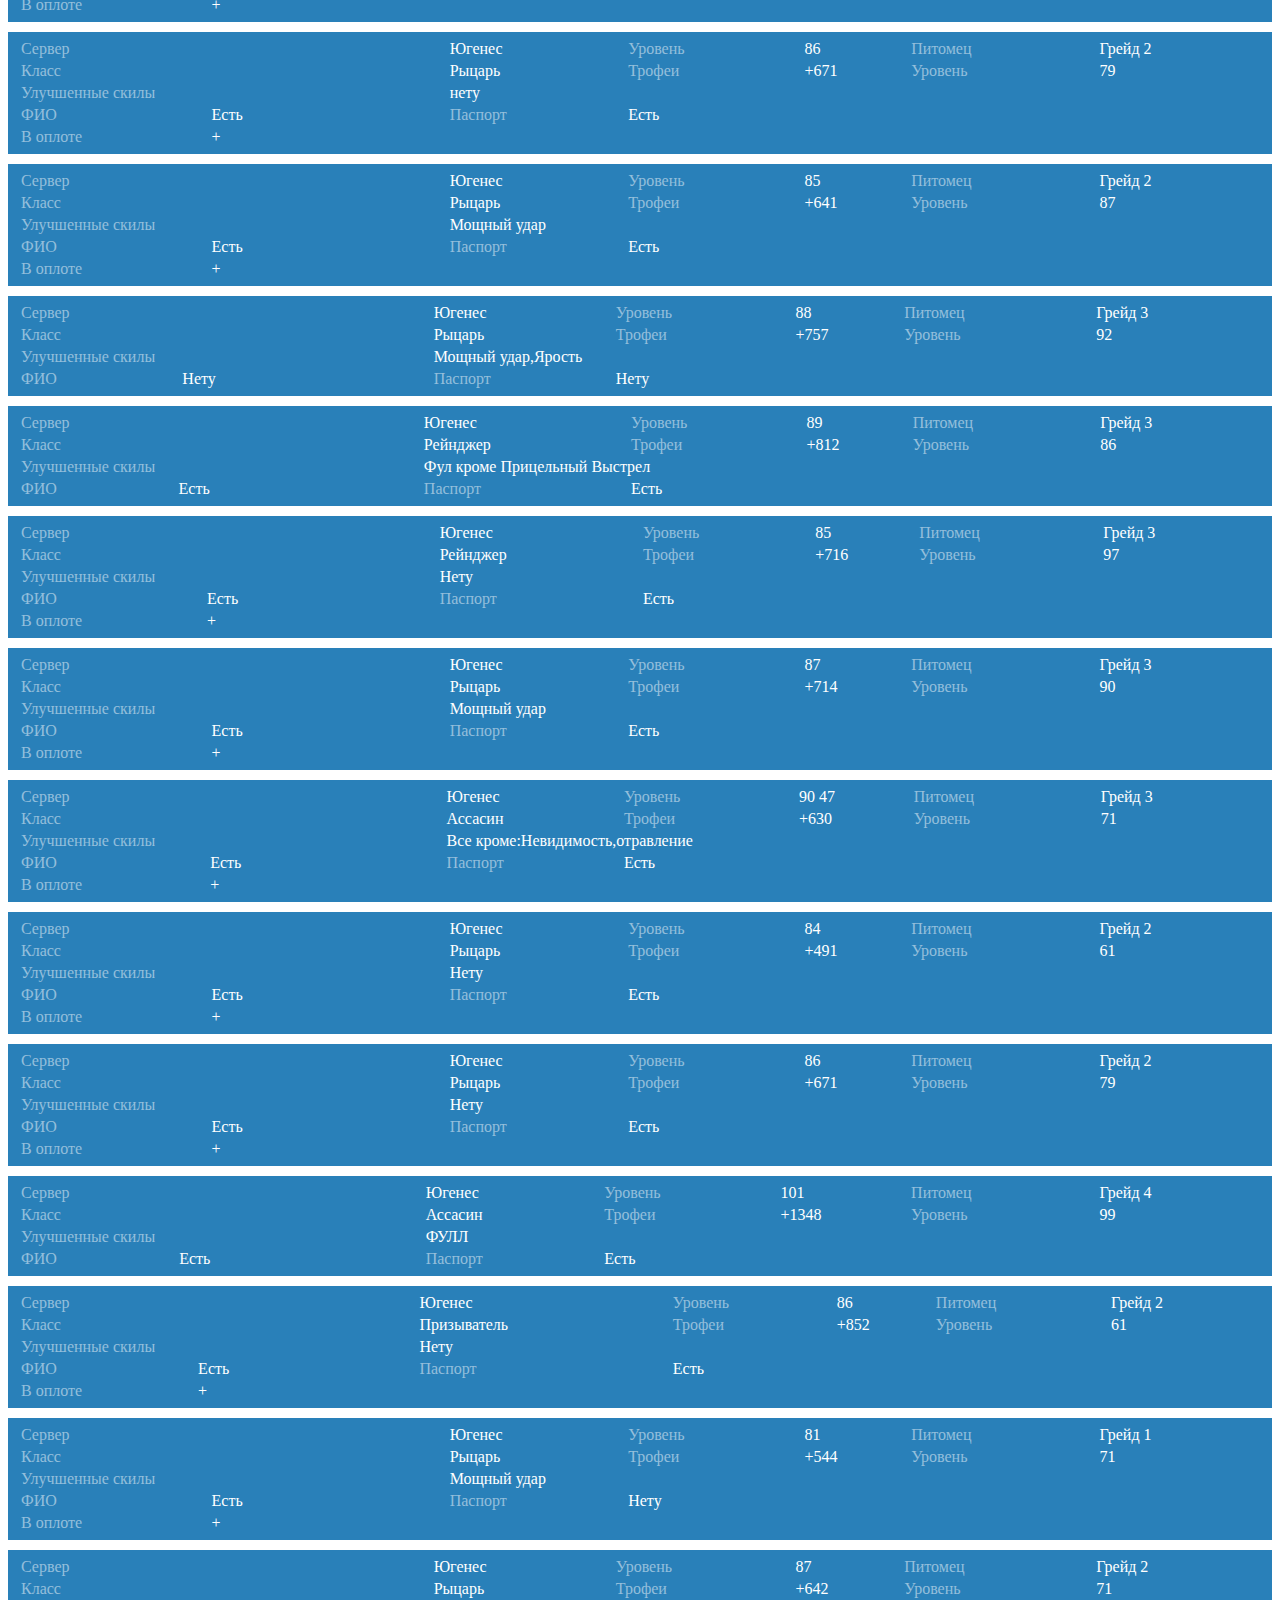
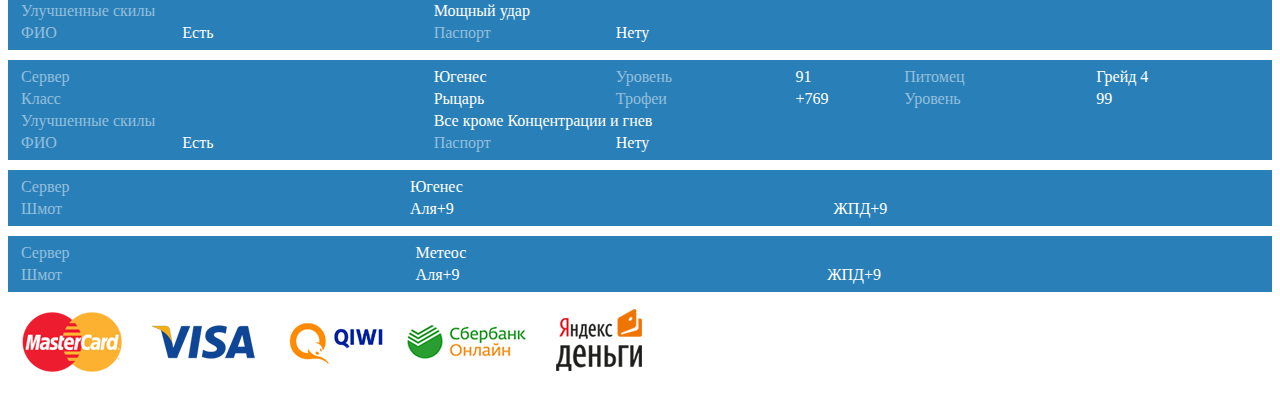
==== commit 1d5439e8: "вавав" ====
--- a/pers.html
+++ b/pers.html
@@ -171,16 +171,7 @@
 
 					</table>
 				</div>
-				<div class="pers">
-					<table>
-					<tr><td class="name">Сервер</td><td class="nl">Персонажи</td><td>Югенес</td><td class="name">Уровень</td><td>85</td><td class="name">Питомец</td><td>Грейд 2</td></tr>
-					<tr><td class="name">Класс</td><td class="nl">Нейтрал</td><td>Рыцарь</td><td class="name">Трофеи</td><td>+641</td><td class="name">Уровень</td><td>87</td></tr>
-					<tr><td colspan="2" class="name">Улучшенные скилы</td><td colspan="5">Мощный удар</td></tr>
-					<tr><td class="name">ФИО</td><td>Есть</td><td class="name">Паспорт</td><td>Есть</td></tr>
-					<tr><td class="name">В оплоте</td><td>+</td></tr>
-
-					</table>
-				</div>
+
 				<div class="pers">
 					<table>
 					<tr><td class="name">Сервер</td><td class="nl">Персонажи</td><td>Югенес</td><td class="name">Уровень</td><td>88</td><td class="name">Питомец</td><td>Грейд 3</td></tr>
@@ -189,7 +180,7 @@
 					<tr><td class="name">ФИО</td><td>Нету</td><td class="name">Паспорт</td><td>Нету</td></tr>
 					</table>
 				</div>
-				</div>
+				
 				<div class="pers">
 					<table>
 					<tr><td class="name">Сервер</td><td class="nl">Персонажи</td><td>Югенес</td><td class="name">Уровень</td><td>89</td><td class="name">Питомец</td><td>Грейд 3</td></tr>
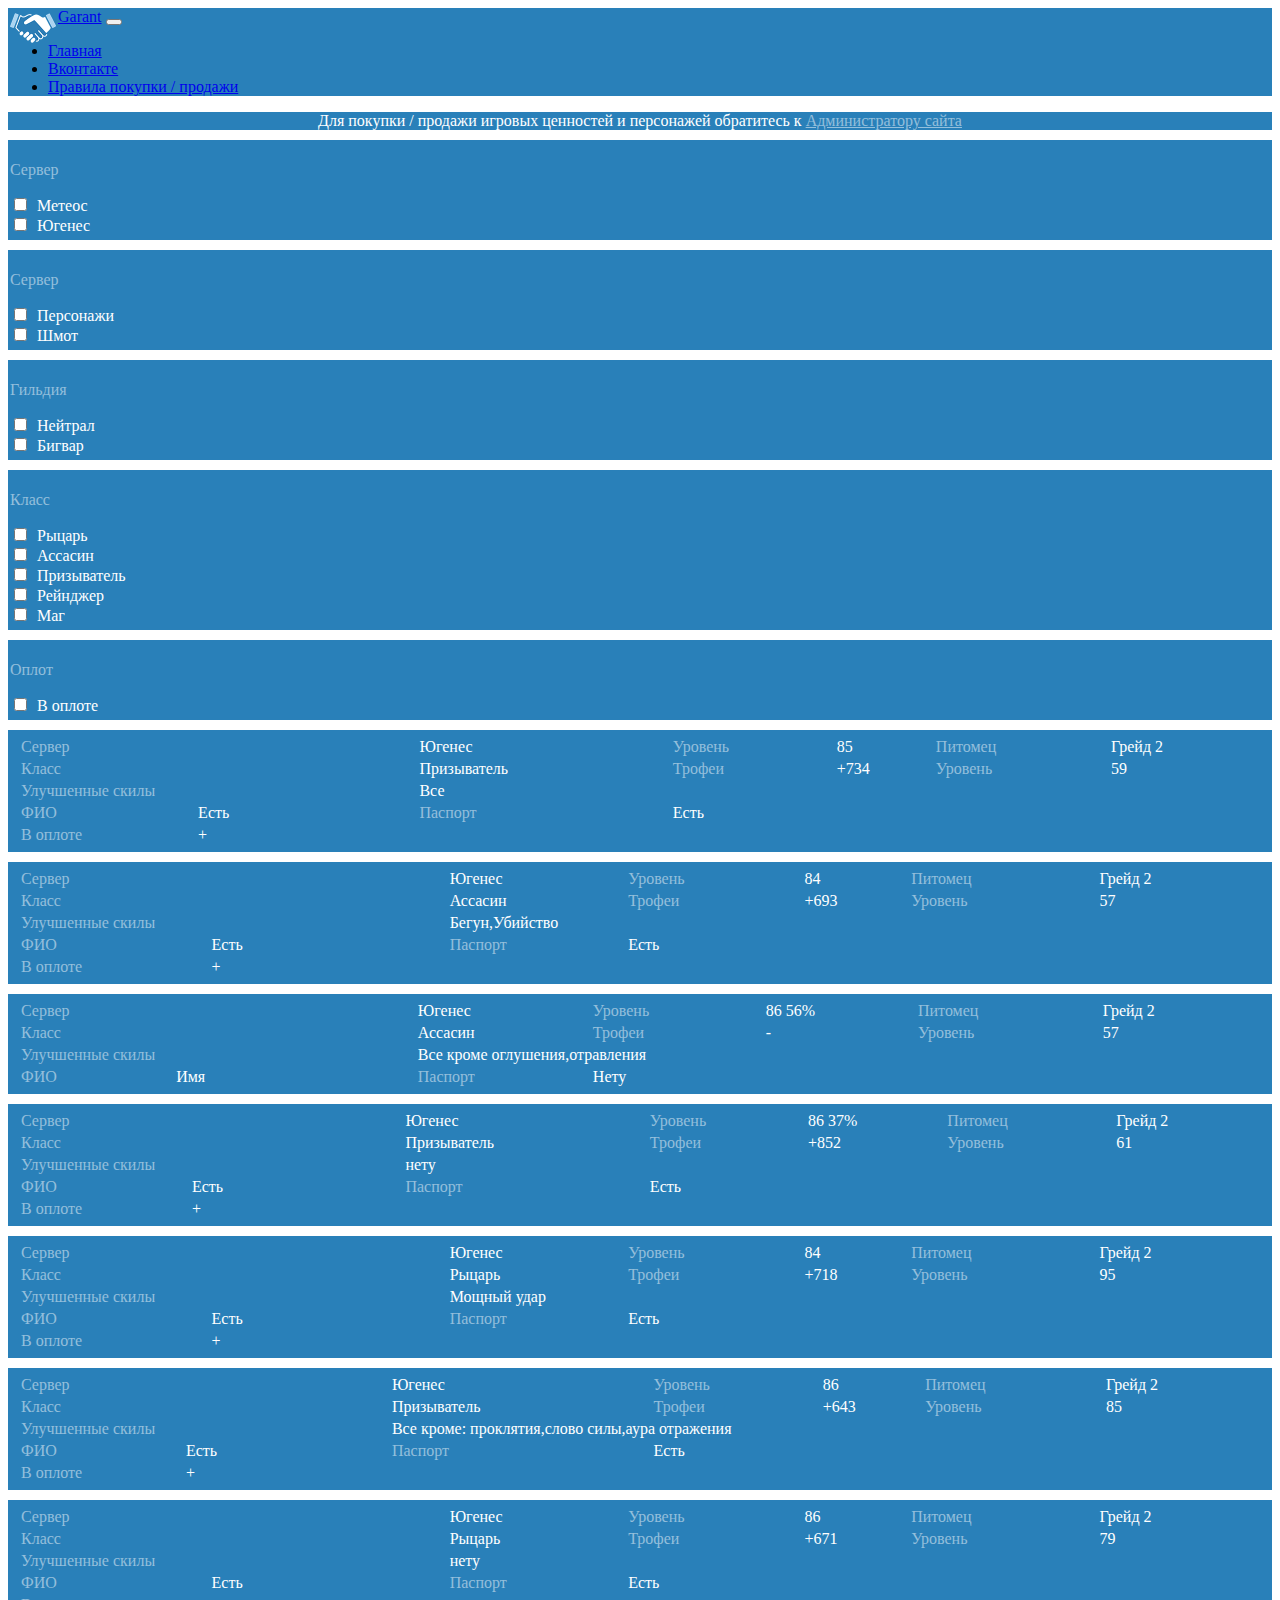
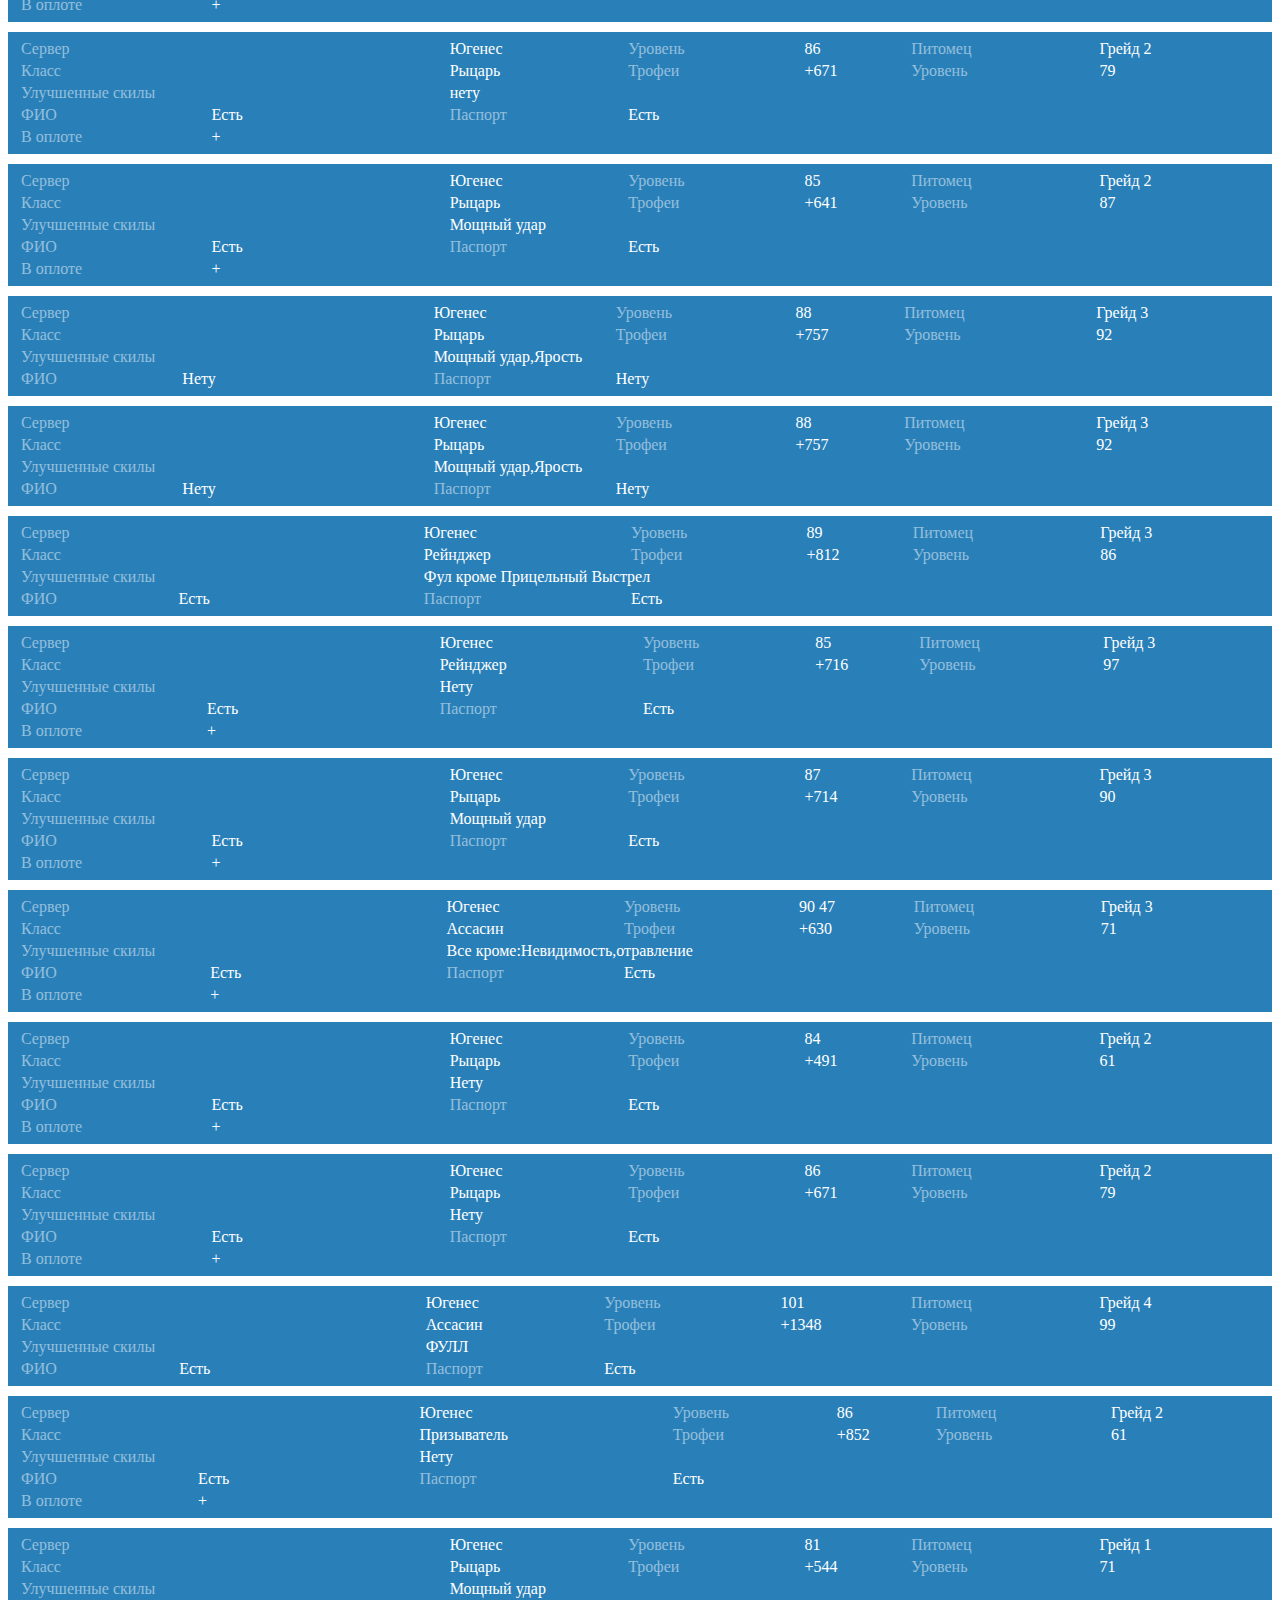
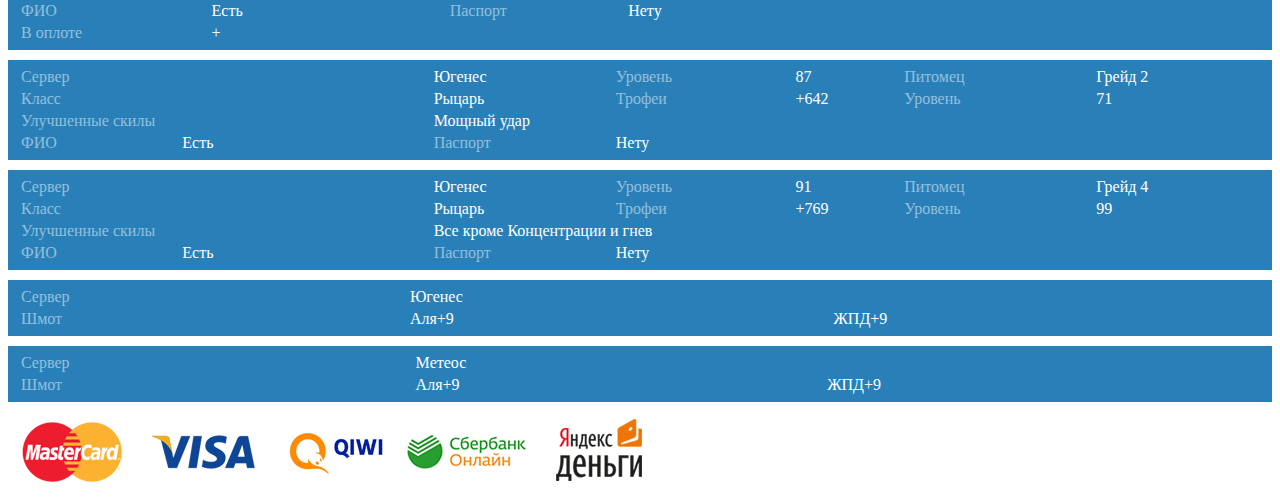
==== commit 2c678de2: "вывы" ====
--- a/pers.html
+++ b/pers.html
@@ -180,6 +180,14 @@
 					<tr><td class="name">ФИО</td><td>Нету</td><td class="name">Паспорт</td><td>Нету</td></tr>
 					</table>
 				</div>
+				<div class="pers">
+					<table>
+					<tr><td class="name">Сервер</td><td class="nl">Персонажи</td><td>Югенес</td><td class="name">Уровень</td><td>88</td><td class="name">Питомец</td><td>Грейд 3</td></tr>
+					<tr><td class="name">Класс</td><td class="nl">Нейтрал</td><td>Рыцарь</td><td class="name">Трофеи</td><td>+757</td><td class="name">Уровень</td><td>92</td></tr>
+					<tr><td colspan="2" class="name">Улучшенные скилы</td><td colspan="5">Мощный удар,Ярость</td></tr>
+					<tr><td class="name">ФИО</td><td>Нету</td><td class="name">Паспорт</td><td>Нету</td></tr>
+					</table>
+				</div>
 				
 				<div class="pers">
 					<table>
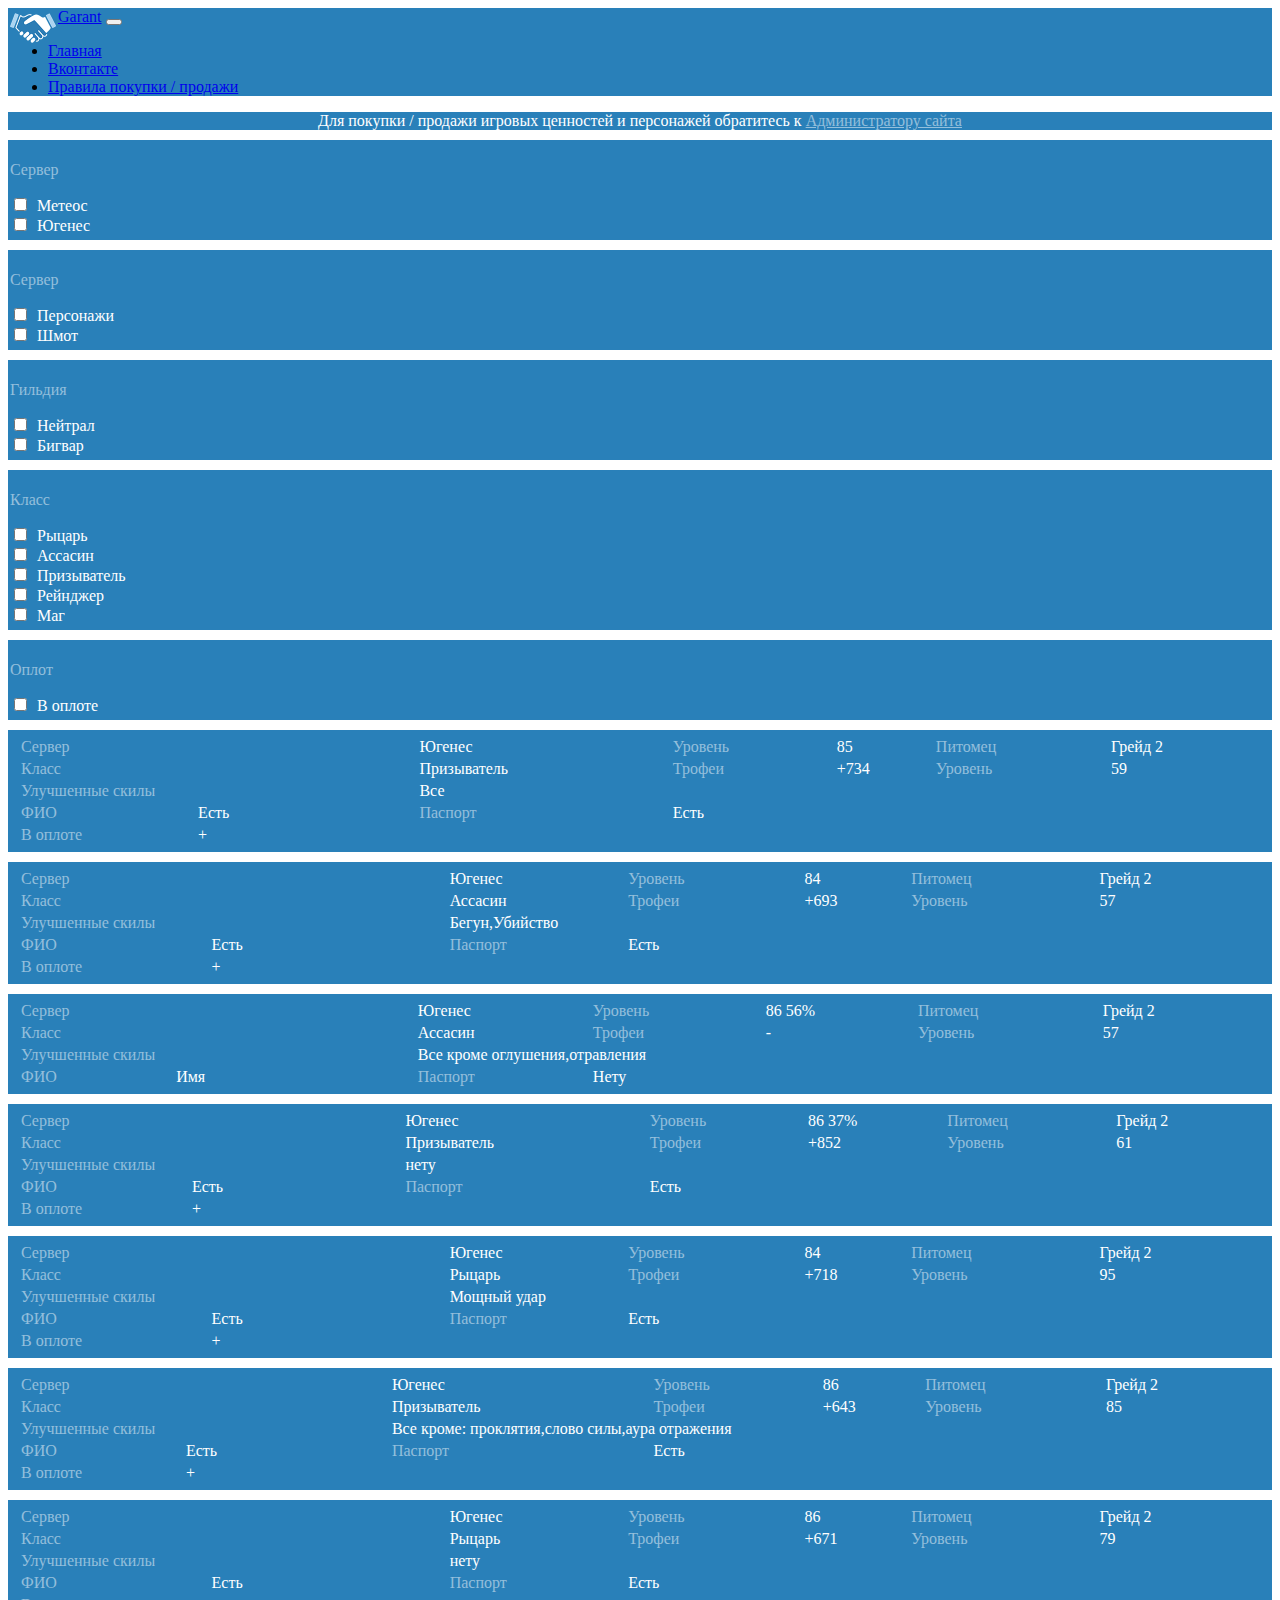
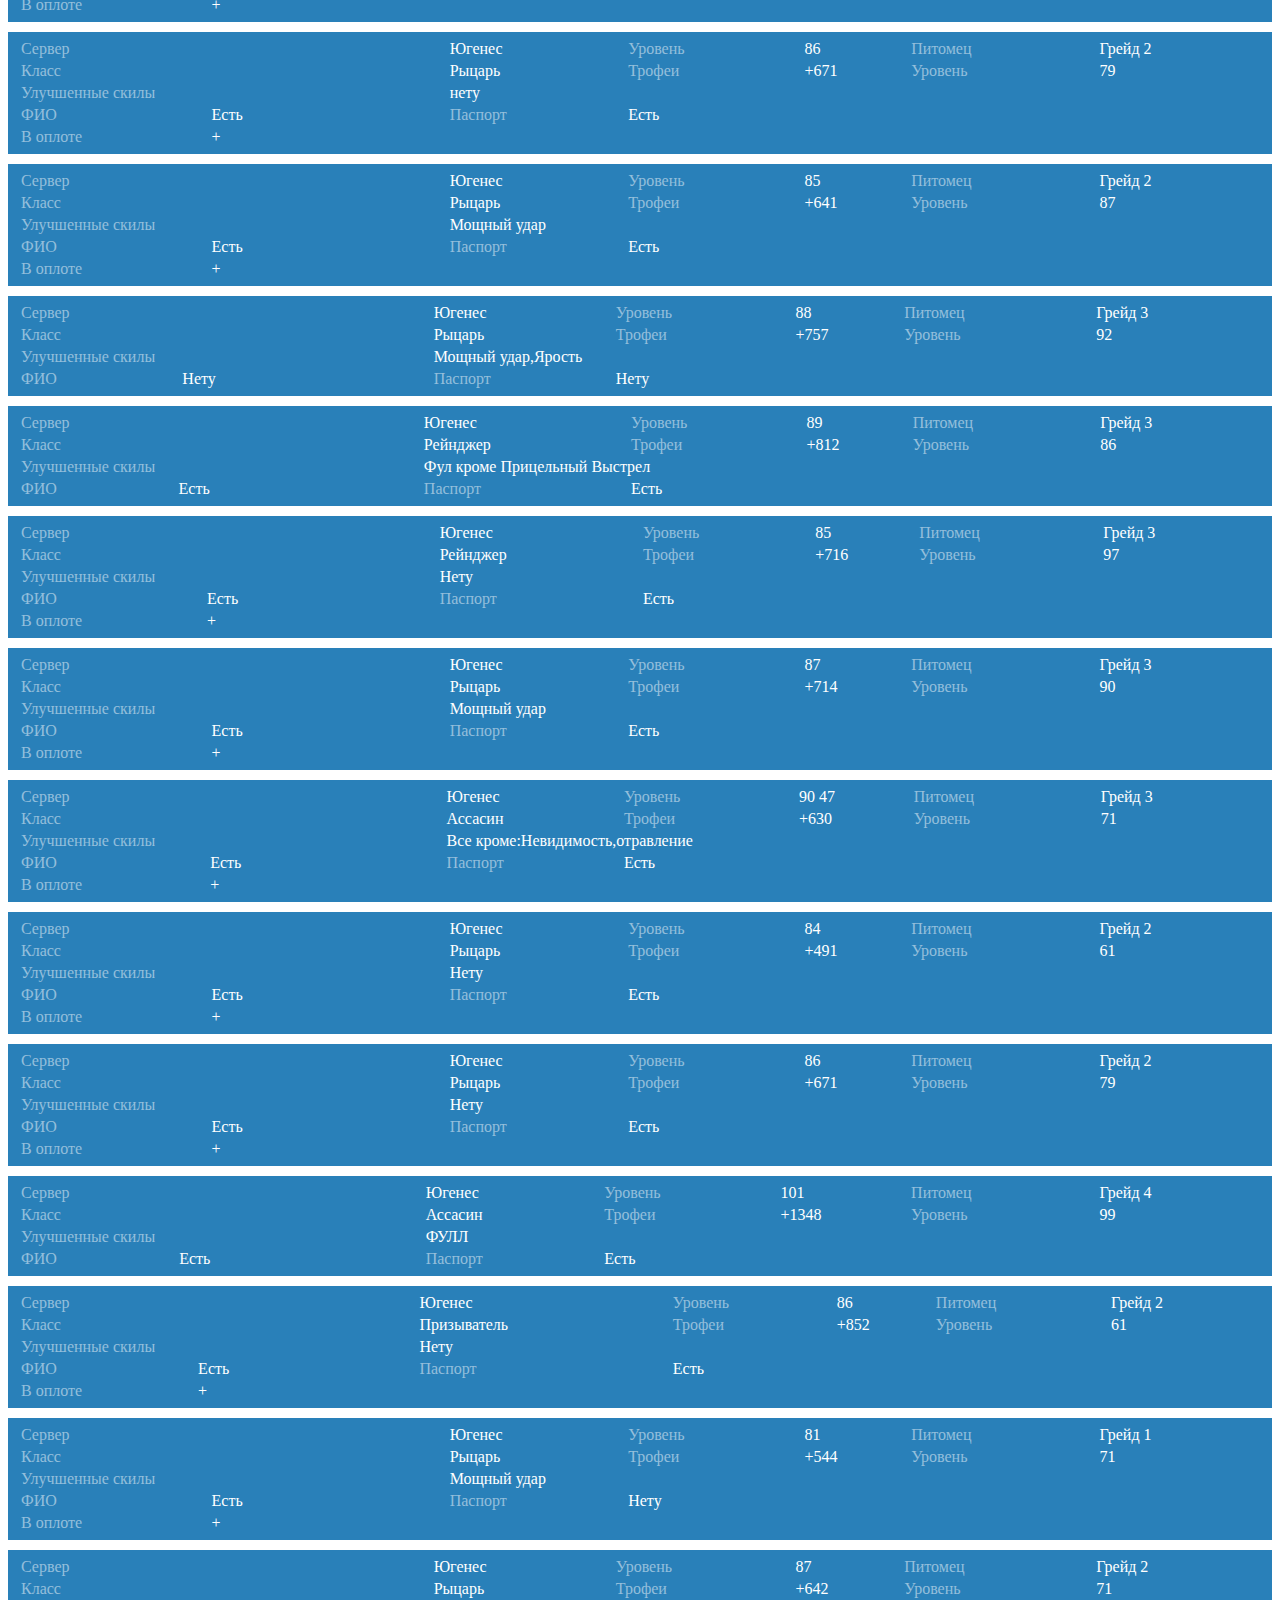
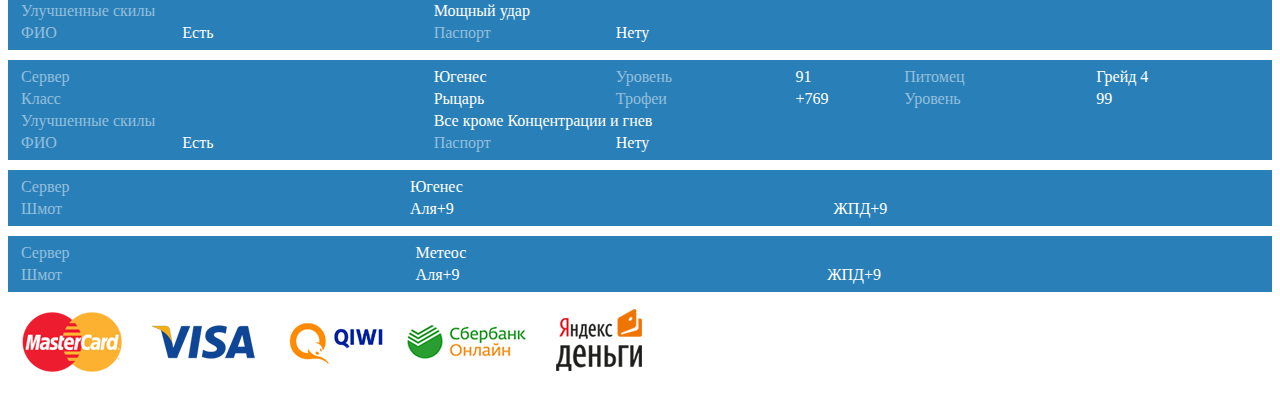
==== commit bdc003c5: "аваыва" ====
--- a/pers.html
+++ b/pers.html
@@ -180,14 +180,7 @@
 					<tr><td class="name">ФИО</td><td>Нету</td><td class="name">Паспорт</td><td>Нету</td></tr>
 					</table>
 				</div>
-				<div class="pers">
-					<table>
-					<tr><td class="name">Сервер</td><td class="nl">Персонажи</td><td>Югенес</td><td class="name">Уровень</td><td>88</td><td class="name">Питомец</td><td>Грейд 3</td></tr>
-					<tr><td class="name">Класс</td><td class="nl">Нейтрал</td><td>Рыцарь</td><td class="name">Трофеи</td><td>+757</td><td class="name">Уровень</td><td>92</td></tr>
-					<tr><td colspan="2" class="name">Улучшенные скилы</td><td colspan="5">Мощный удар,Ярость</td></tr>
-					<tr><td class="name">ФИО</td><td>Нету</td><td class="name">Паспорт</td><td>Нету</td></tr>
-					</table>
-				</div>
+				
 				
 				<div class="pers">
 					<table>
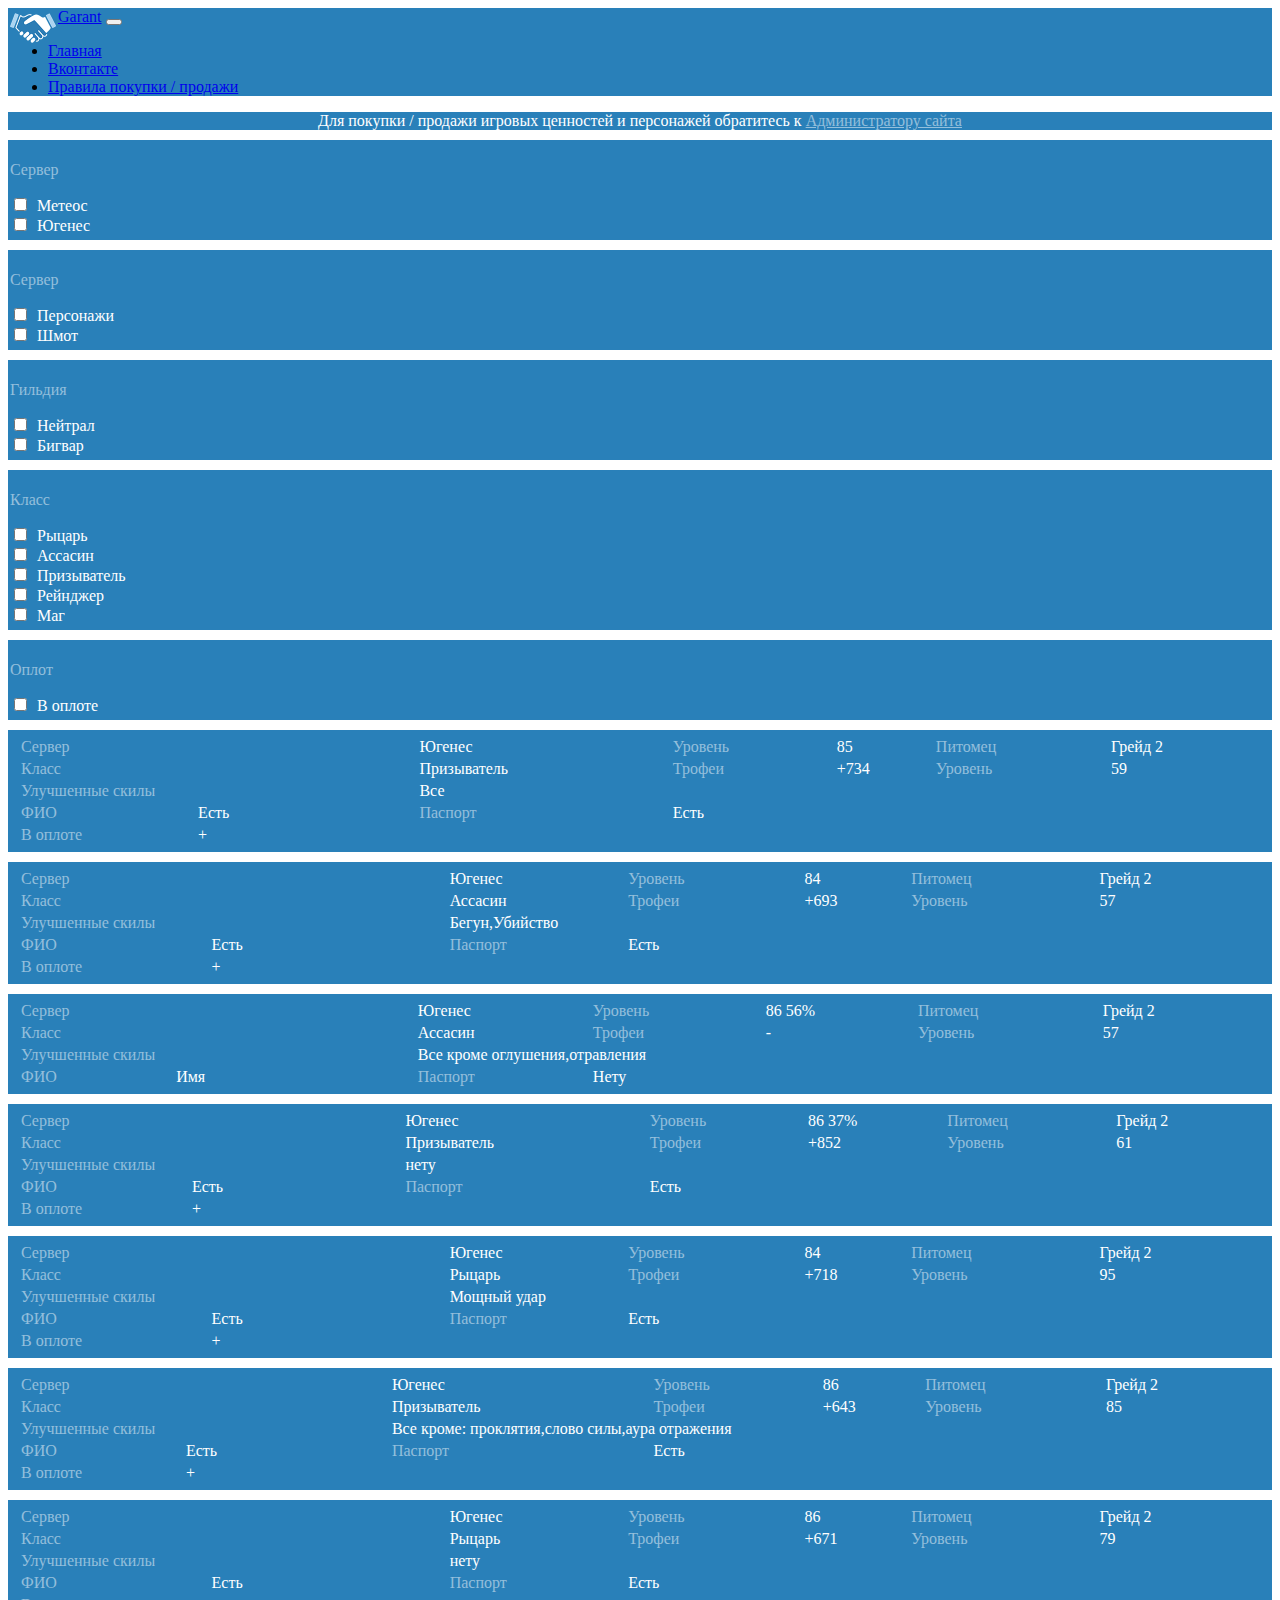
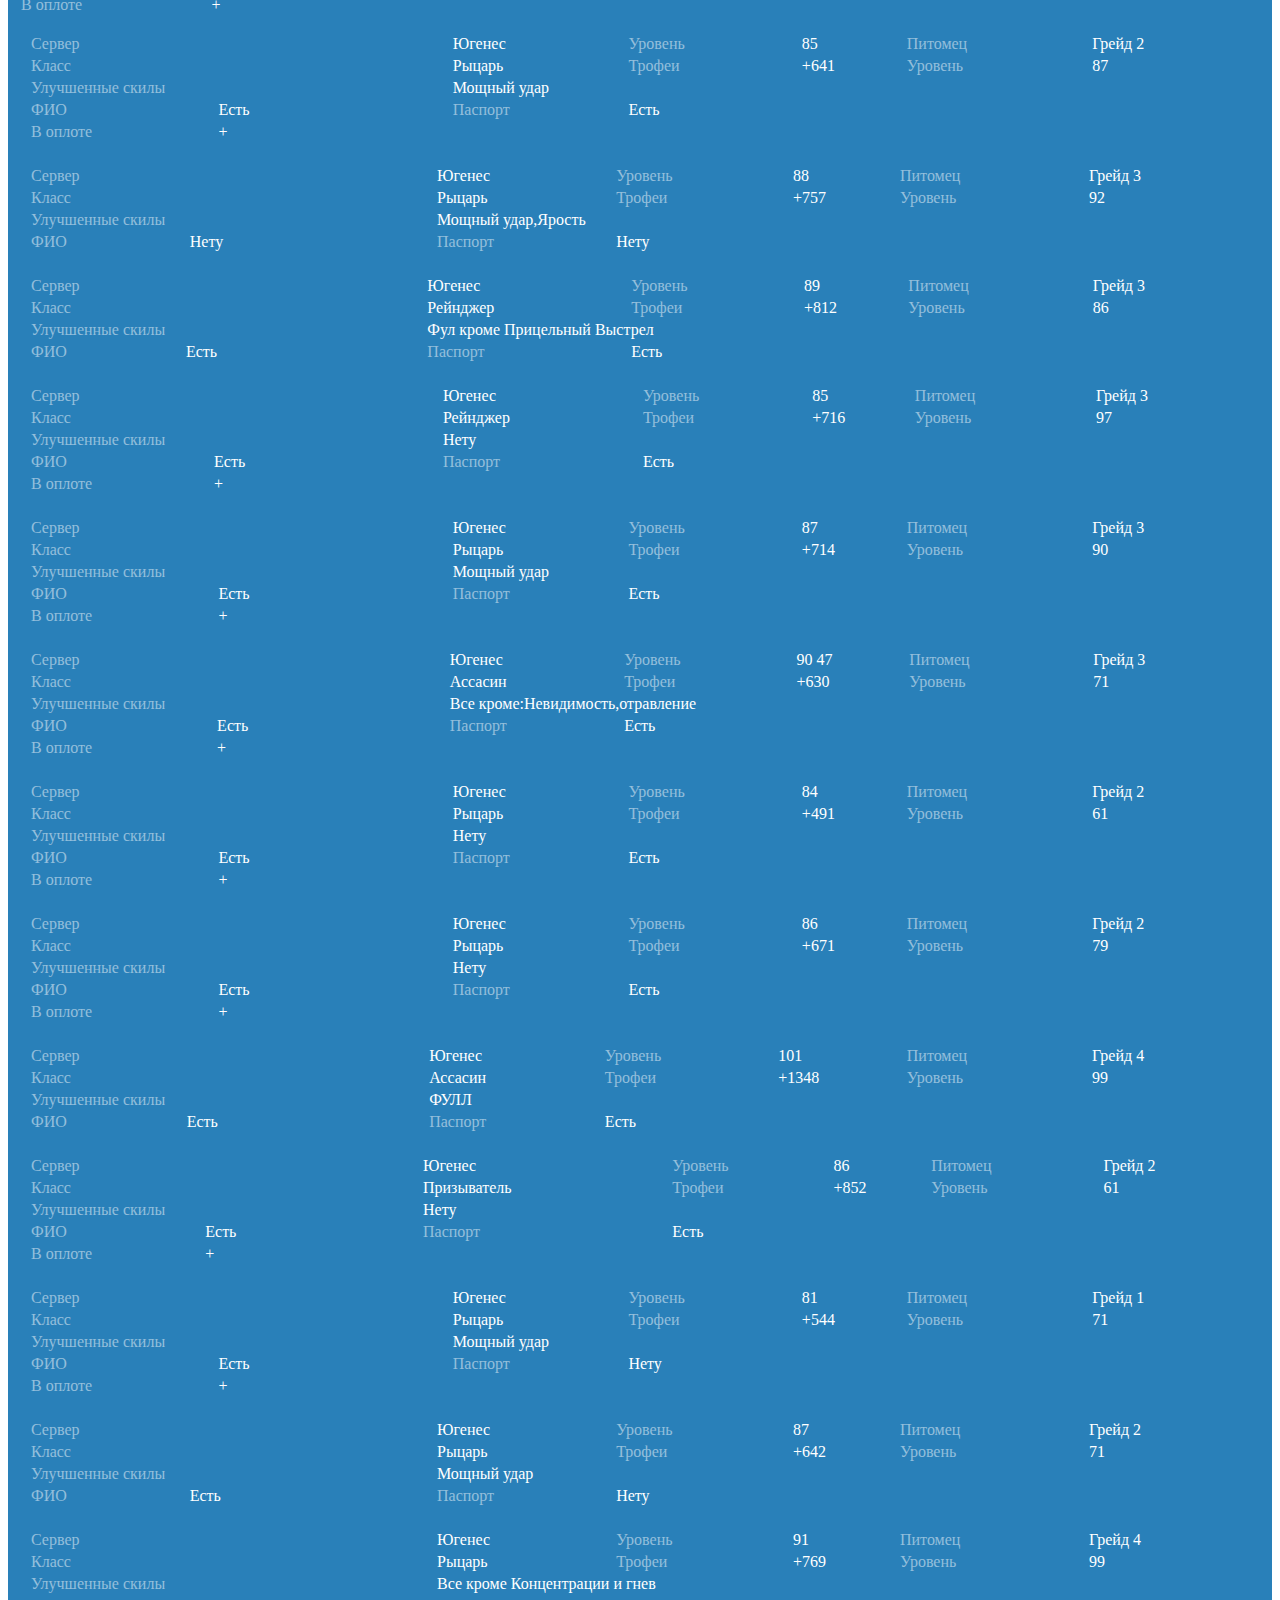
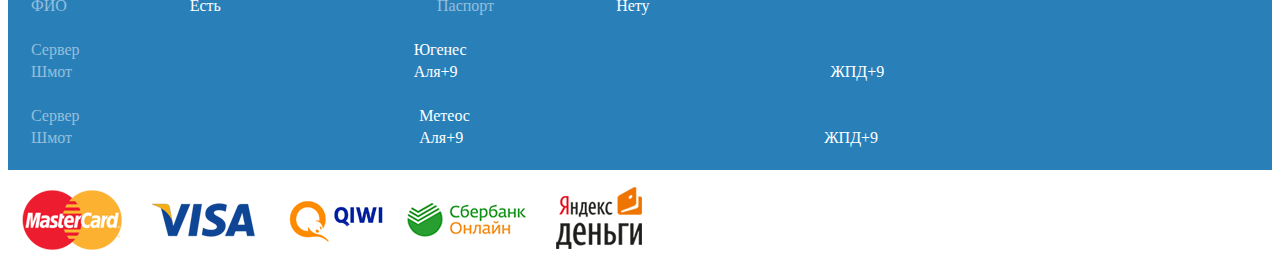
==== commit f7362398: "Еу исправил скос , див лишний закрыв убрал" ====
--- a/pers.html
+++ b/pers.html
@@ -150,17 +150,7 @@
 					<tr><td class="name">В оплоте</td><td>+</td></tr>
 
 					</table>
-				</div>
-				<div class="pers">
-					<table>
-					<tr><td class="name">Сервер</td><td class="nl">Персонажи</td><td>Югенес</td><td class="name">Уровень</td><td>86</td><td class="name">Питомец</td><td>Грейд 2</td></tr>
-					<tr><td class="name">Класс</td><td class="nl">Нейтрал</td><td>Рыцарь</td><td class="name">Трофеи</td><td>+671</td><td class="name">Уровень</td><td>79</td></tr>
-					<tr><td colspan="2" class="name">Улучшенные скилы</td><td colspan="5">нету</td></tr>
-					<tr><td class="name">ФИО</td><td>Есть</td><td class="name">Паспорт</td><td>Есть</td></tr>
-					<tr><td class="name">В оплоте</td><td>+</td></tr>
-
-					</table>
-				</div>
+				
 				<div class="pers">
 					<table>
 					<tr><td class="name">Сервер</td><td class="nl">Персонажи</td><td>Югенес</td><td class="name">Уровень</td><td>85</td><td class="name">Питомец</td><td>Грейд 2</td></tr>
@@ -180,7 +170,7 @@
 					<tr><td class="name">ФИО</td><td>Нету</td><td class="name">Паспорт</td><td>Нету</td></tr>
 					</table>
 				</div>
-				
+
 				
 				<div class="pers">
 					<table>
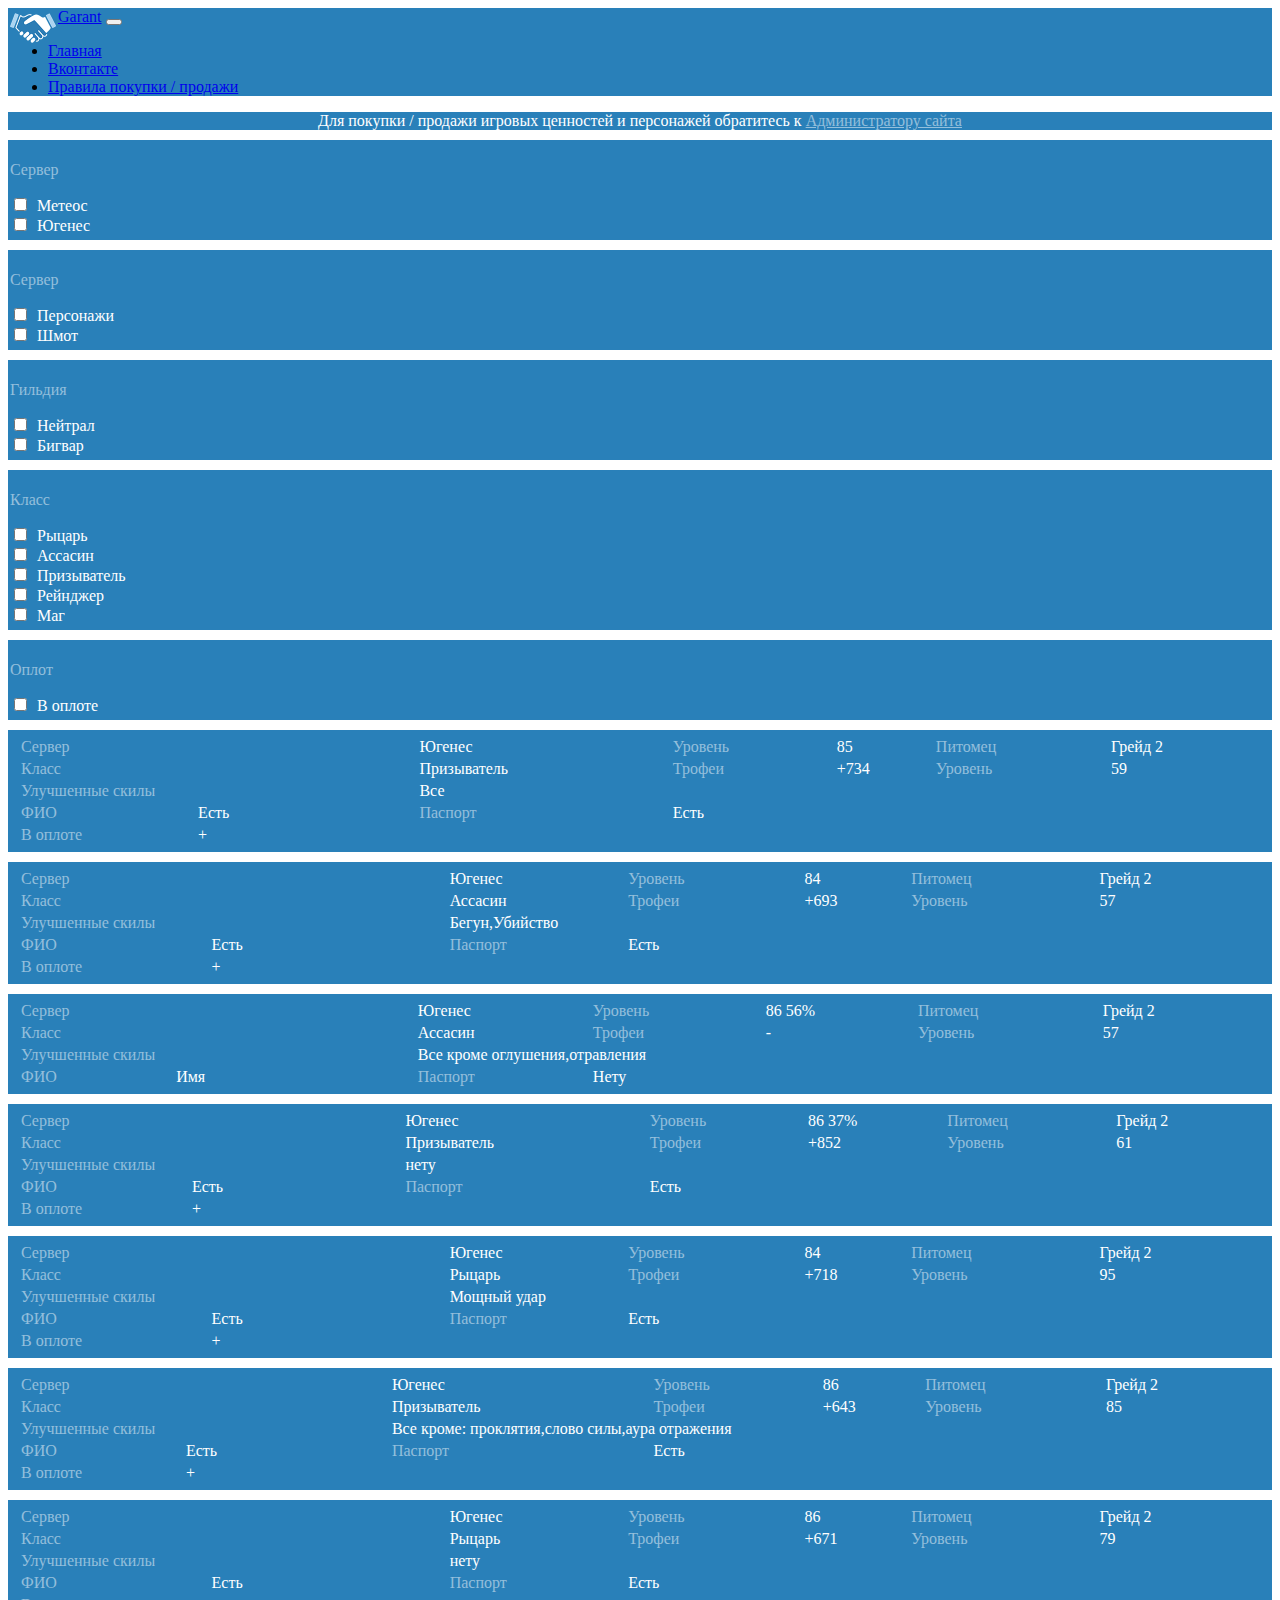
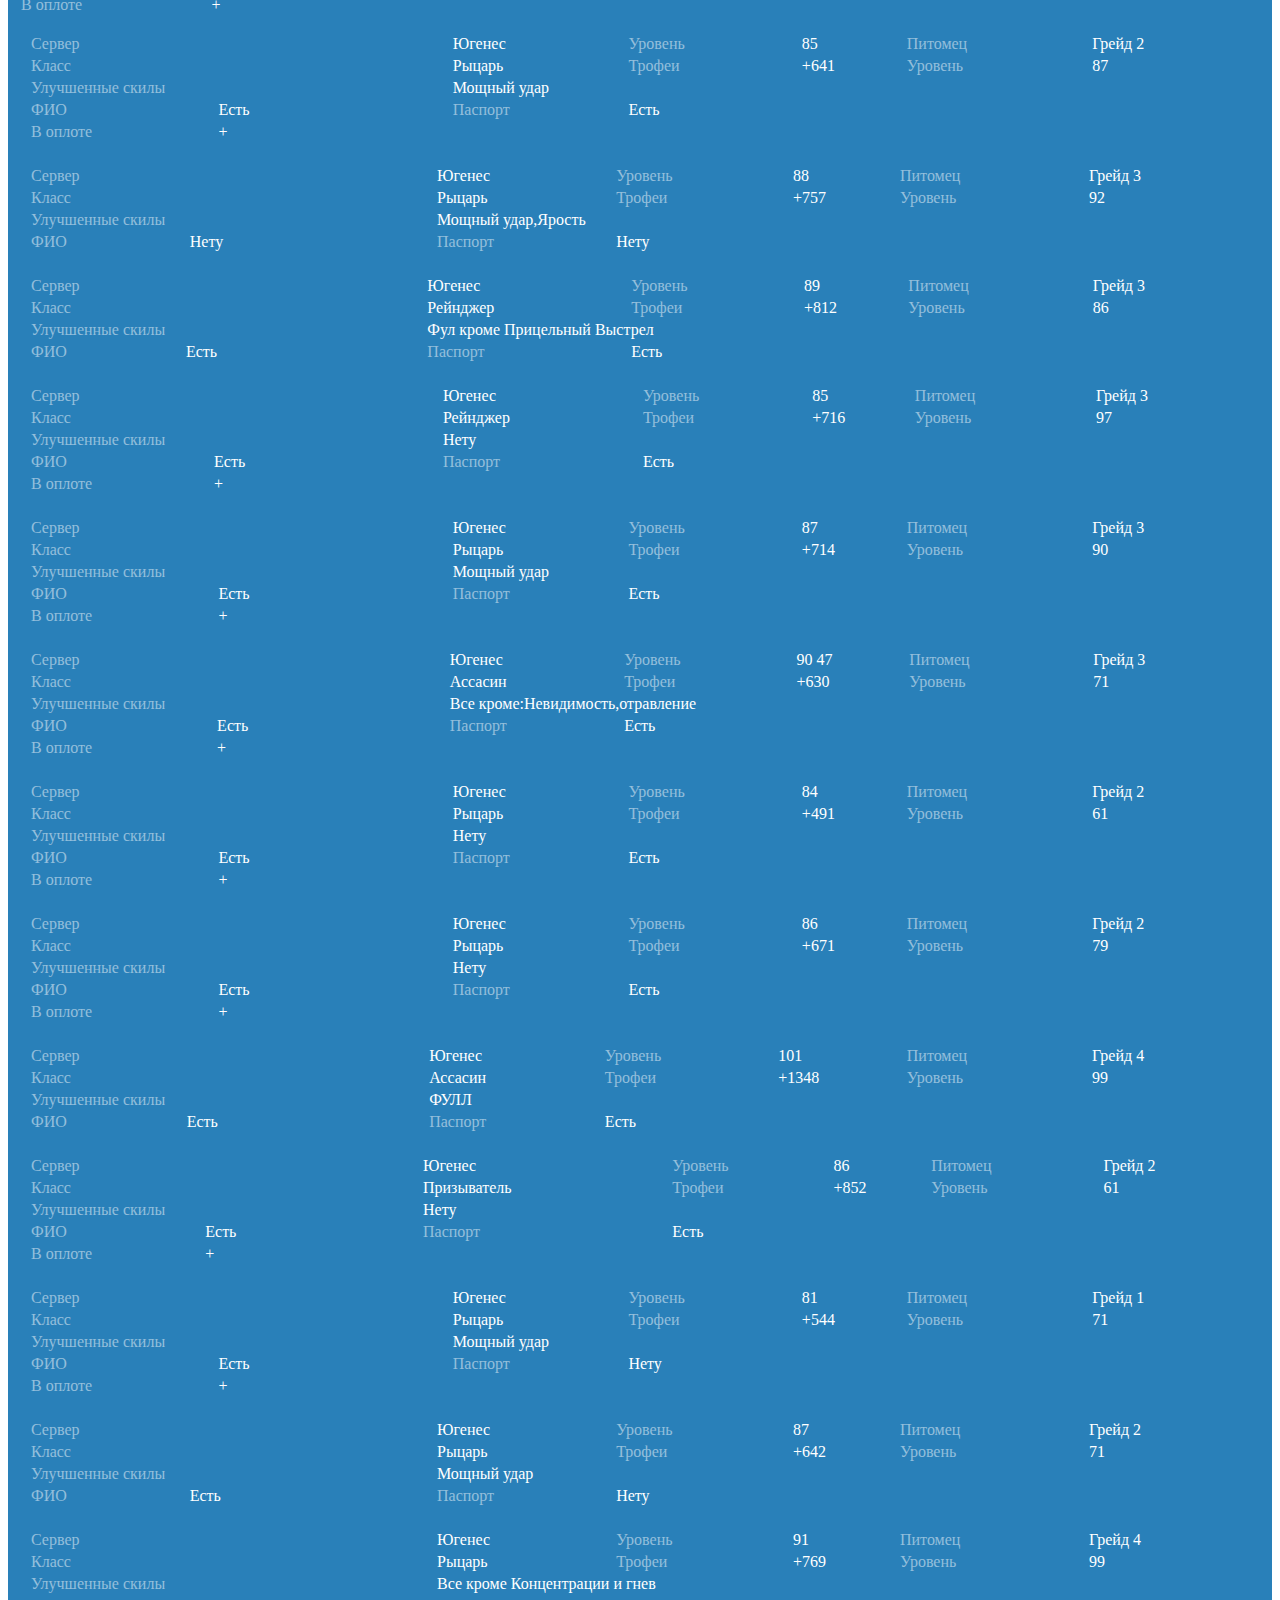
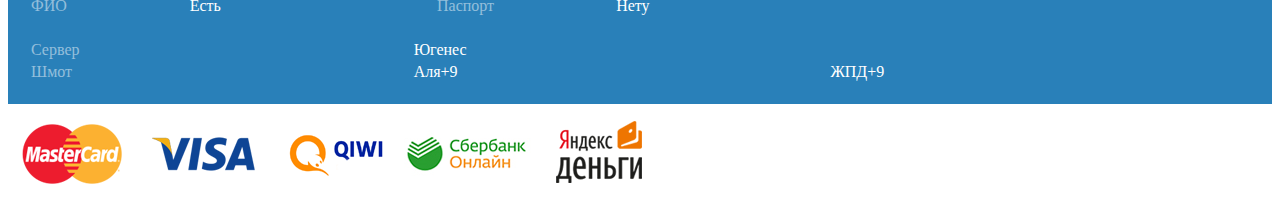
==== commit edc6fc1c: "Шмот Метеос убрал такой шмотки нету" ====
--- a/pers.html
+++ b/pers.html
@@ -273,12 +273,7 @@
 					<tr><td class="name">Шмот</td><td>Аля+9</td><td>ЖПД+9</td></tr>
 					</table>
 				</div>
-				<div class="pers">
-					<table>
-					<tr><td class="name">Сервер</td><td>Метеос</td> </tr>
-					<tr><td class="name">Шмот</td><td>Аля+9</td><td>ЖПД+9</td></tr>
-					</table>
-				</div>
+				
 			</div>
 		</div>
 		<div class="payments text-center">
